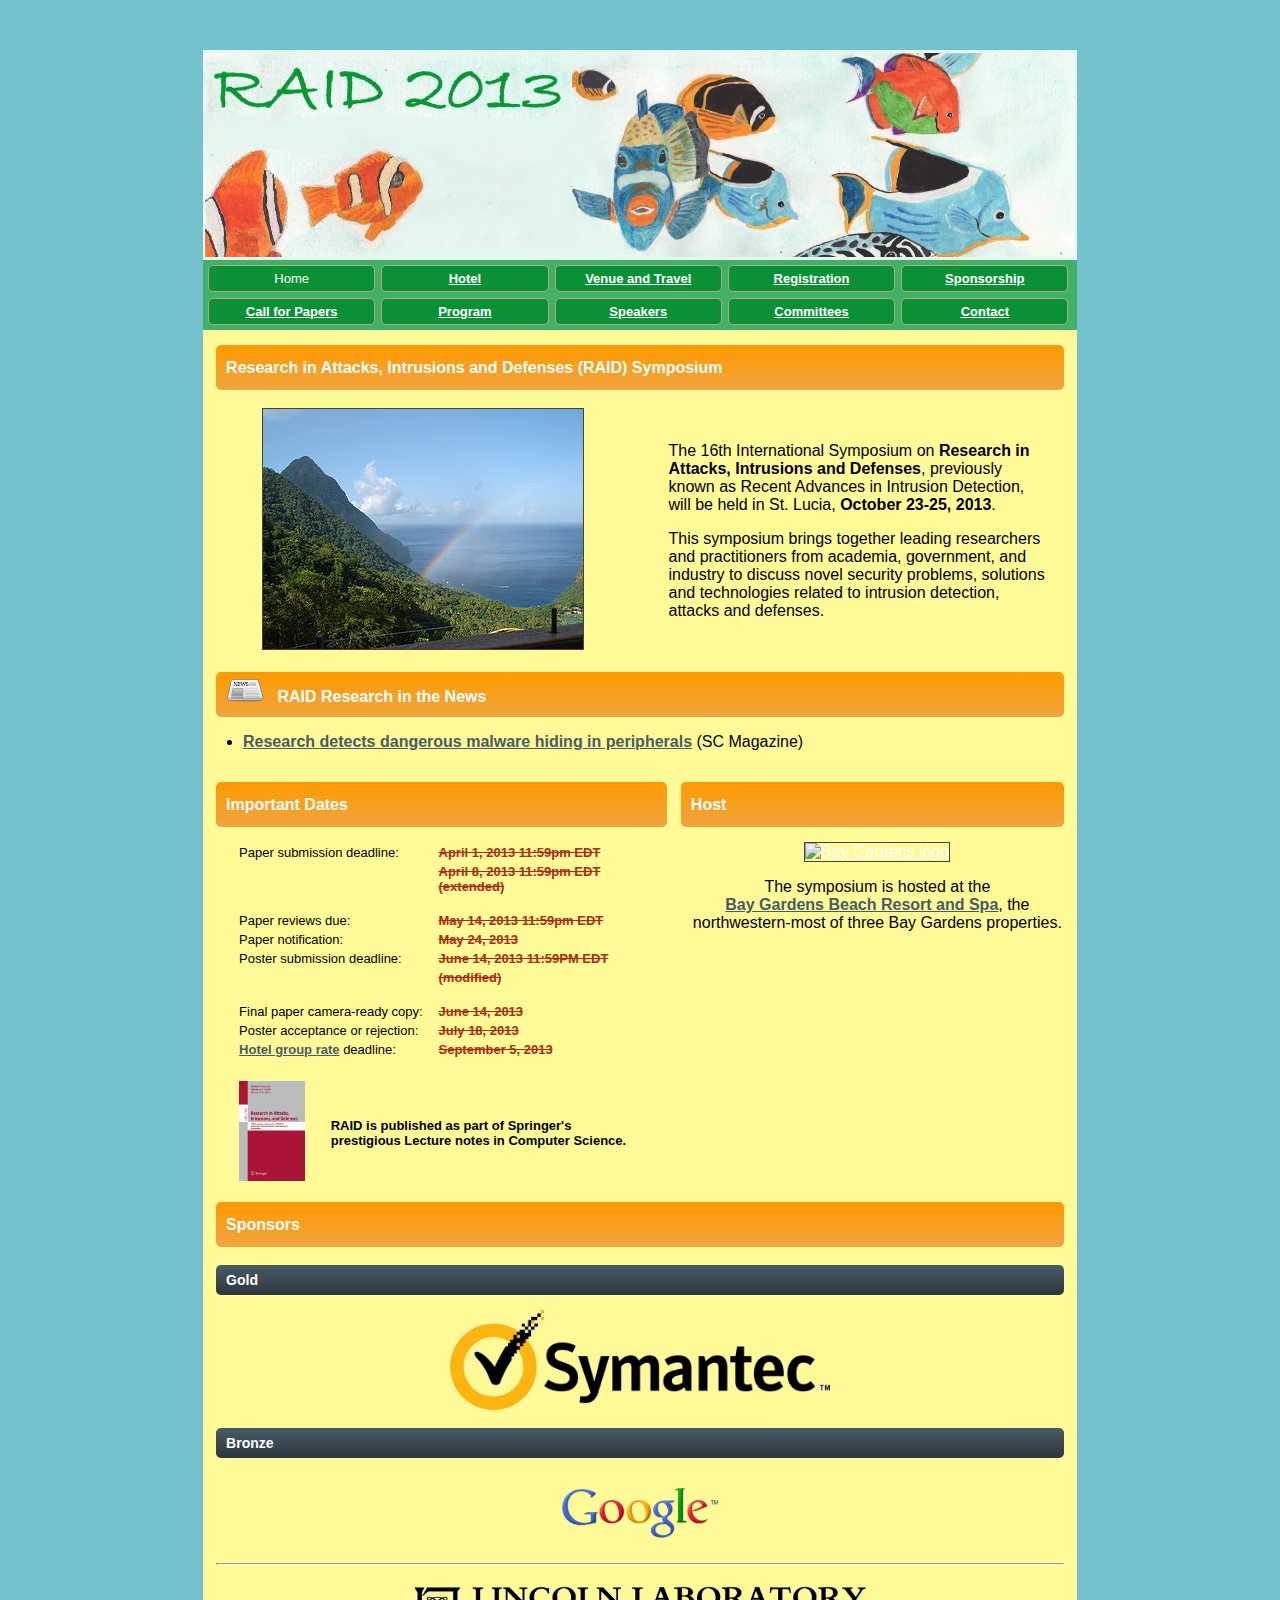
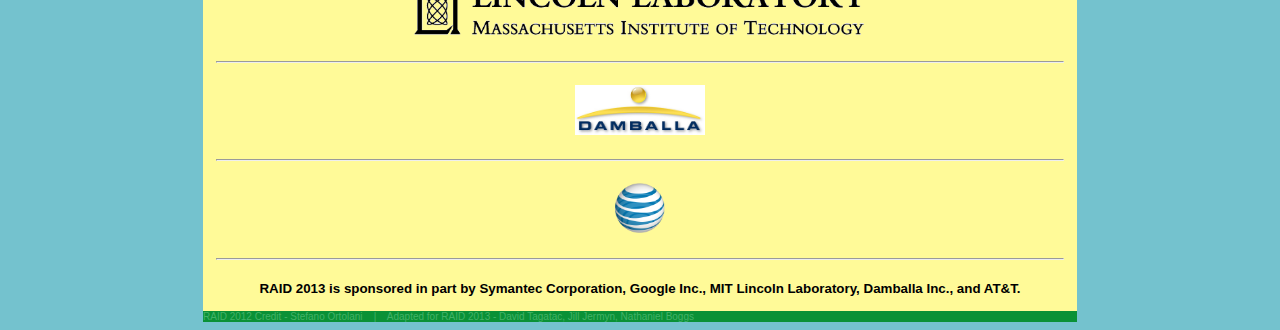
==== index.html @ 42f7b41c "add "In the News" section" ====
<!DOCTYPE html PUBLIC "-//W3C//DTD XHTML 1.1//EN" "http://www.w3.org/TR/xhtml11/DTD/xhtml11.dtd">

<html xmlns="http://www.w3.org/1999/xhtml" xml:lang="en" lang="en">
    <head>
		<meta http-equiv="Content-Type" content="text/html; charset=utf-8" />
		<meta http-equiv="Content-Language" content="en-us" />
		<meta name="keywords" content="raid 2013,16th symposium on recent advances in intrusion detection,St. Lucia,advanced development models,alerts,authentication,authorizations,communications,computer security,crackers,cyber security,cybersecurity,firewall,hids,honeypots,ids,information security,integrity,internet,intrusion detection,intrusion tolerance,ip,iso 27002,malware,network,nids,non-repudiation,packets,passwords,phishing,pids,policies,privacy,privileges,protect,protected,protection,research,risk,rootkit,secret,secure,security research,security,server,solutions,spyware,trojan horses,virus,vulnerability analysis and management,worms" />
		<link rel="icon" type="image/png" href="static/images/favicon.png" />
		<style type="text/css" media="all">@import "static/style.css";</style>
		<title>Home | RAID 2013</title>
		<script type="text/javascript">
			var _gaq = _gaq || [];
			_gaq.push(['_setAccount', 'UA-39350631-1']);
			_gaq.push(['_trackPageview']);
			(function() {
			 var ga = document.createElement('script'); ga.type = 'text/javascript'; ga.async = true;
			 ga.src = ('https:' == document.location.protocol ? 'https://ssl' : 'http://www') + '.google-analytics.com/ga.js';
			 var s = document.getElementsByTagName('script')[0]; s.parentNode.insertBefore(ga, s);
			 })();
		</script>
	</head>

	<body>
		<div class="main">
			<div style="width: 874px; height: 210px;">
				<img src="static/images/banner_top.jpg" alt="RAID 2013" />
			</div>

			<div style="background: #40b166; padding: 2px;">
				<div class="cell"><span class="test">Home</span></div>
				<div class="cell"><a href="hotel.html">Hotel</a></div>
				<div class="cell"><a href="venue.html">Venue and Travel</a></div>
				<div class="cell"><a href="reg.html">Registration</a></div>
				<div class="cell"><a href="sponsor.html">Sponsorship</a></div>
				<br />
				<div class="cell"><a href="cfp.html">Call for Papers</a></div>
				<div class="cell"><a href="program.html">Program</a></div>
				<div class="cell"><a href="speakers.html">Speakers</a></div>
				<div class="cell"><a href="committees.html">Committees</a></div>
				<div class="cell"><a href="contact.html">Contact</a></div>
				<div style="clear:both;"></div>
			</div>

			<!-- FIRST LONG BAR -->
			<div class="container">
				<div class="longbar">
					Research in Attacks, Intrusions and Defenses (RAID) Symposium
				</div>
			</div>

			<!-- FIRST CONTENT -->
			<div>
				<table style="padding-left: 20px; padding-right: 20px; width: 100%">
					<tbody>
						<tr>
							<td style="width: 48%" align="center">
								<img src="static/images/320px-GrosPiton.JPG" style="border: 1px solid #474539" alt="Gros Piton, St. Lucia"/>
							</td>
							<td style="width: 4%">
							</td>
							<td style="width: 48%; padding: 10px;">
								<p>
									The 16th International Symposium on <strong>Research in Attacks, Intrusions and Defenses</strong>, previously known as Recent Advances in Intrusion Detection, will be held in St. Lucia, <b>October 23-25, 2013</b>.
								</p>
								<p>
									This symposium brings together leading researchers and practitioners from academia, government, and industry to discuss novel security problems, solutions and technologies related to intrusion detection, attacks and defenses.
								</p>
							</td>
						</tr>
					</tbody>
				</table>
			</div>
			
			<!-- SECOND LONG BAR -->
			<div class="container">
				<div class="longbar">
					<!-- icon from http://en.opensuse.org/index.php?title=File:Icon-news.png -->
					<img src="static/images/Icon-news.png" style="height: 30px" alt="News Icon"/> &nbsp; RAID Research in the News
				</div>
			</div>

			<!-- SECOND CONTENT -->
			<div>
				<table style="padding-left: 20px; padding-right: 20px; width: 100%">
					<tbody>
						<tr>
							<ul>
								<li><a class="glink" href="http://www.scmagazine.com.au/News/358265,research-detects-dangerous-malware-hiding-in-peripherals.aspx">Research detects dangerous malware hiding in peripherals</a> (SC Magazine)</li>
							</ul>
						</tr>
					</tbody>
				</table>
			</div>

			<!-- SHORT BARS -->
			<div class="container">
				<div class="longbar" style="float: left; width: 52%;">
					Important Dates
				</div>
				<div class="longbar" style="float: right; width: 44%;">
					Host
				</div>
			</div>

			<div style="clear:both;"></div>

			<div class="container">
				<!-- IMPORTANT DATES (LEFT) -->
				<div style="float: left; width: 52%">
					<table style="width: 100%; font-size: 13px; padding-left: 20px; padding-right: 20px;">
						<tbody>
							<tr>
								<td style="width: 50%">Paper submission deadline:</td>
								<td style="text-align: left; color: #a92c10; text-decoration: line-through"><strong>April 1, 2013 11:59pm EDT</strong><br /></td>
							</tr>
							<tr>
								<td style="width: 50%">&nbsp;</td>
								<td style="text-align: left; color: #a92c10; text-decoration: line-through"><strong>April 8, 2013 11:59pm EDT (extended)</strong><br /><br /></td>
							</tr>
							<tr>
								<td style="width: 50%">Paper reviews due:</td>
								<td style="text-align: left; color: #a92c10; text-decoration: line-through"><strong>May 14, 2013 11:59pm EDT</strong><br /></td>
							</tr>
							<tr>
								<td style="width: 50%">Paper notification:</td>
								<td style="text-align: left; color: #a92c10; text-decoration: line-through"><strong>May 24, 2013</strong><br /></td>
							</tr>
							<tr>
								<td style="width: 50%">Poster submission deadline:</td>
								<td style="text-align: left; color: #a92c10; text-decoration: line-through"><strong>June 14, 2013 11:59PM EDT</strong><br /></td>
							</tr>
							<tr>
								<td style="width: 50%">&nbsp;</td>
								<td style="text-align: left; color: #a92c10; text-decoration: line-through"><strong>(modified)</strong><br /><br /></td>
							</tr>
							<tr>
								<td style="width: 50%">Final paper camera-ready copy:</td>
								<td style="text-align: left; color: #a92c10; text-decoration: line-through"><strong>June 14, 2013</strong><br /></td>
							</tr>
							<tr>
								<td style="width: 50%">Poster acceptance or rejection:</td>
								<td style="text-align: left; color: #a92c10; text-decoration: line-through"><strong>July  18, 2013</strong><br /></td>
							</tr>
							<tr>
								<td style="width: 50%"><a class="glink" href="hotel.html">Hotel group rate</a> deadline:</td>
								<td style="text-align: left; color: #a92c10; text-decoration: line-through"><strong>September 5, 2013</strong><br /></td>
							</tr>
						</tbody>
					</table>
					<br />
					<table style="width: 100%; font-size: 13px; padding-left: 20px; padding-right: 20px;">
						<tr>
							<td>
								<a href="http://www.springer.com/computer/security+and+cryptology/book/978-3-642-33337-8">
									<img src="static/images/spinger_proceedings_cover.png" style="height: 100px" id="springer" alt="Springer" />
								</a>
							</td>
							<td style="width: 5%">
							</td>
							<td>
								<strong>RAID is published as part of Springer's prestigious Lecture notes in Computer Science.</strong>
							</td>
						</tr>
					</table>
				</div>

				<!-- HOST (RIGHT) -->
				<div style="float: right; width: 44%; text-align: center; ">
					<a href="http://baygardensresorts.com/bay-gardens-beach-resort-spa/property-overview.html"><img src="http://baygardensresorts.com/images/baygardens-logo.jpg" style= "border: 1px solid #474539" height="180" alt="Bay Gardens logo"/></a>
					<br />
					<p>
						The symposium is hosted at the <br />
						<a class="glink" href="http://baygardensresorts.com/bay-gardens-beach-resort-spa/property-overview.html">Bay Gardens Beach Resort and Spa</a>, the northwestern-most of three Bay Gardens properties.
					</p>

					<!-- TODO: check if we will be using Guidebook for RAID 2013 -->
					<!--
					<iframe src="http://gears.guidebook.com/static/assets/badge.html?guide_name=RAID2012&amp;gid=4090&amp;shortname=vihobnxr" frameborder="0" width="350" height="150" style="width:350px;height:150px;overflow:hidden;" scrolling="no"></iframe>
					-->
				</div>
			</div>

			<div style="clear:both;"></div>

			<!-- SPONSORS -->
			<div class="container">
				<div class="longbar">
					Sponsors
				</div>
				<br />
				<div class="longbar thinaddition">
					Gold
				</div>
				<div class="sponsors">
					<p>
						<a href="http://www.symantec.com/"><img height="100px" src="static/images/SYM_Horiz_RGB-72dpi.png" alt="Symantec Logo"/></a>
					</p>
				</div>
				<div class="longbar thinaddition">
					Bronze
				</div>
				<div class="sponsors">
					<br />
					<a href="http://www.google.com/"><img height="50px" src="static/images/Google_Logo_292X94.png" alt="Google Logo"/></a>
					<br />
					<br />
					<hr />
					<br />
					<a href="http://www.ll.mit.edu/"><img height="50px" src="static/images/logo-Lincoln_Laboratory.png" alt="MIT Lincoln Laboratory logo"/></a>
					<br />
					<br />
					<hr />
					<br />
					<a href="https://www.damballa.com/"><img height="50px" src="static/images/Damballa.jpg" alt="Damballa logo"/></a>
					<br />
					<br />
					<hr />
					<br />
					<a href="http://src.att.com/"><img height="50px" src="static/images/att_globe_rgb_grd_pos.png" alt="AT&amp;T logo"/></a>
					<br />
					<br />
					<hr />
					<br />
					<strong>RAID 2013 is sponsored in part by Symantec Corporation, Google Inc., MIT Lincoln Laboratory, Damballa Inc., and AT&amp;T.</strong>
					<br />
				</div>
			</div>

			<div style="background: #0a9136; font-size: 10px; color: #40b166;">
				RAID 2012 Credit - Stefano Ortolani &nbsp;&nbsp;&nbsp;|&nbsp;&nbsp;&nbsp; Adapted for RAID 2013 - David Tagatac, Jill Jermyn, Nathaniel Boggs
			</div>
		</div>
	</body>
</html>
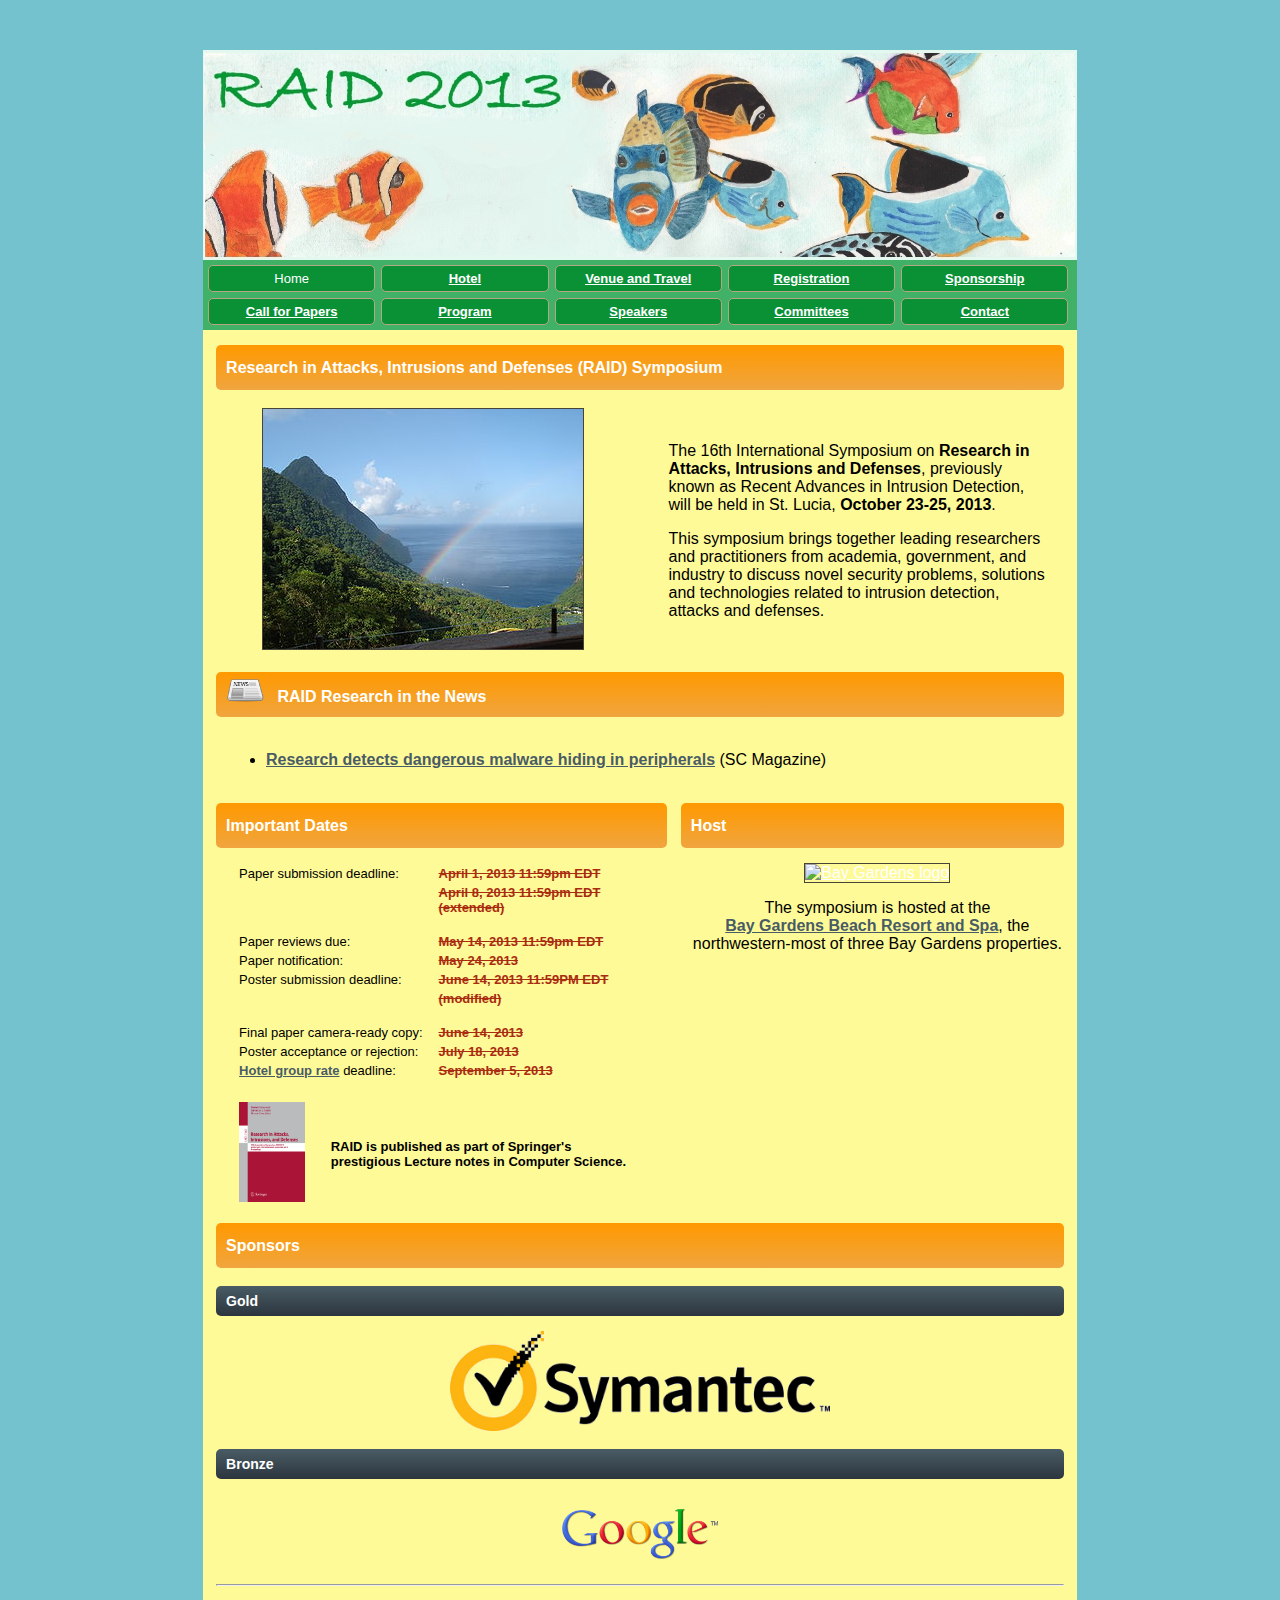
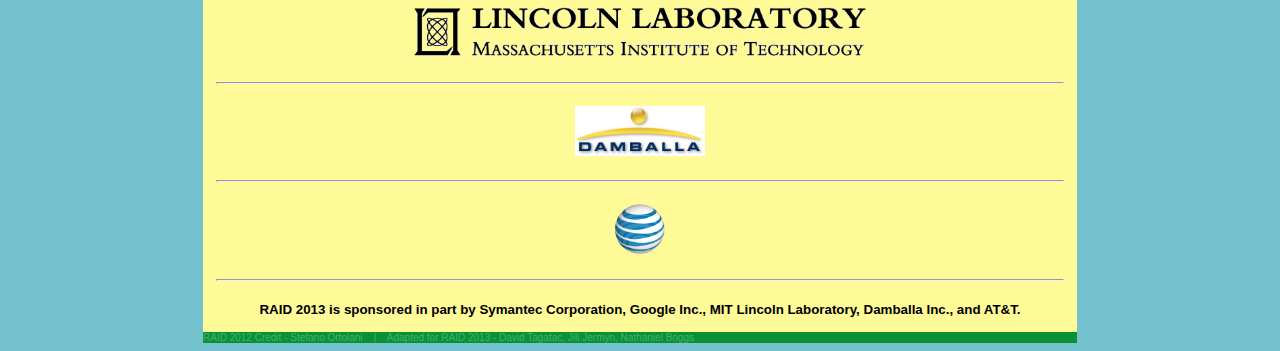
==== commit b35a54c8: "XHTML1.1 compliance" ====
--- a/index.html
+++ b/index.html
@@ -84,9 +84,9 @@
 				<table style="padding-left: 20px; padding-right: 20px; width: 100%">
 					<tbody>
 						<tr>
-							<ul>
-								<li><a class="glink" href="http://www.scmagazine.com.au/News/358265,research-detects-dangerous-malware-hiding-in-peripherals.aspx">Research detects dangerous malware hiding in peripherals</a> (SC Magazine)</li>
-							</ul>
+							<td>
+								<ul><li><a class="glink" href="http://www.scmagazine.com.au/News/358265,research-detects-dangerous-malware-hiding-in-peripherals.aspx">Research detects dangerous malware hiding in peripherals</a> (SC Magazine)</li></ul>
+							</td>
 						</tr>
 					</tbody>
 				</table>
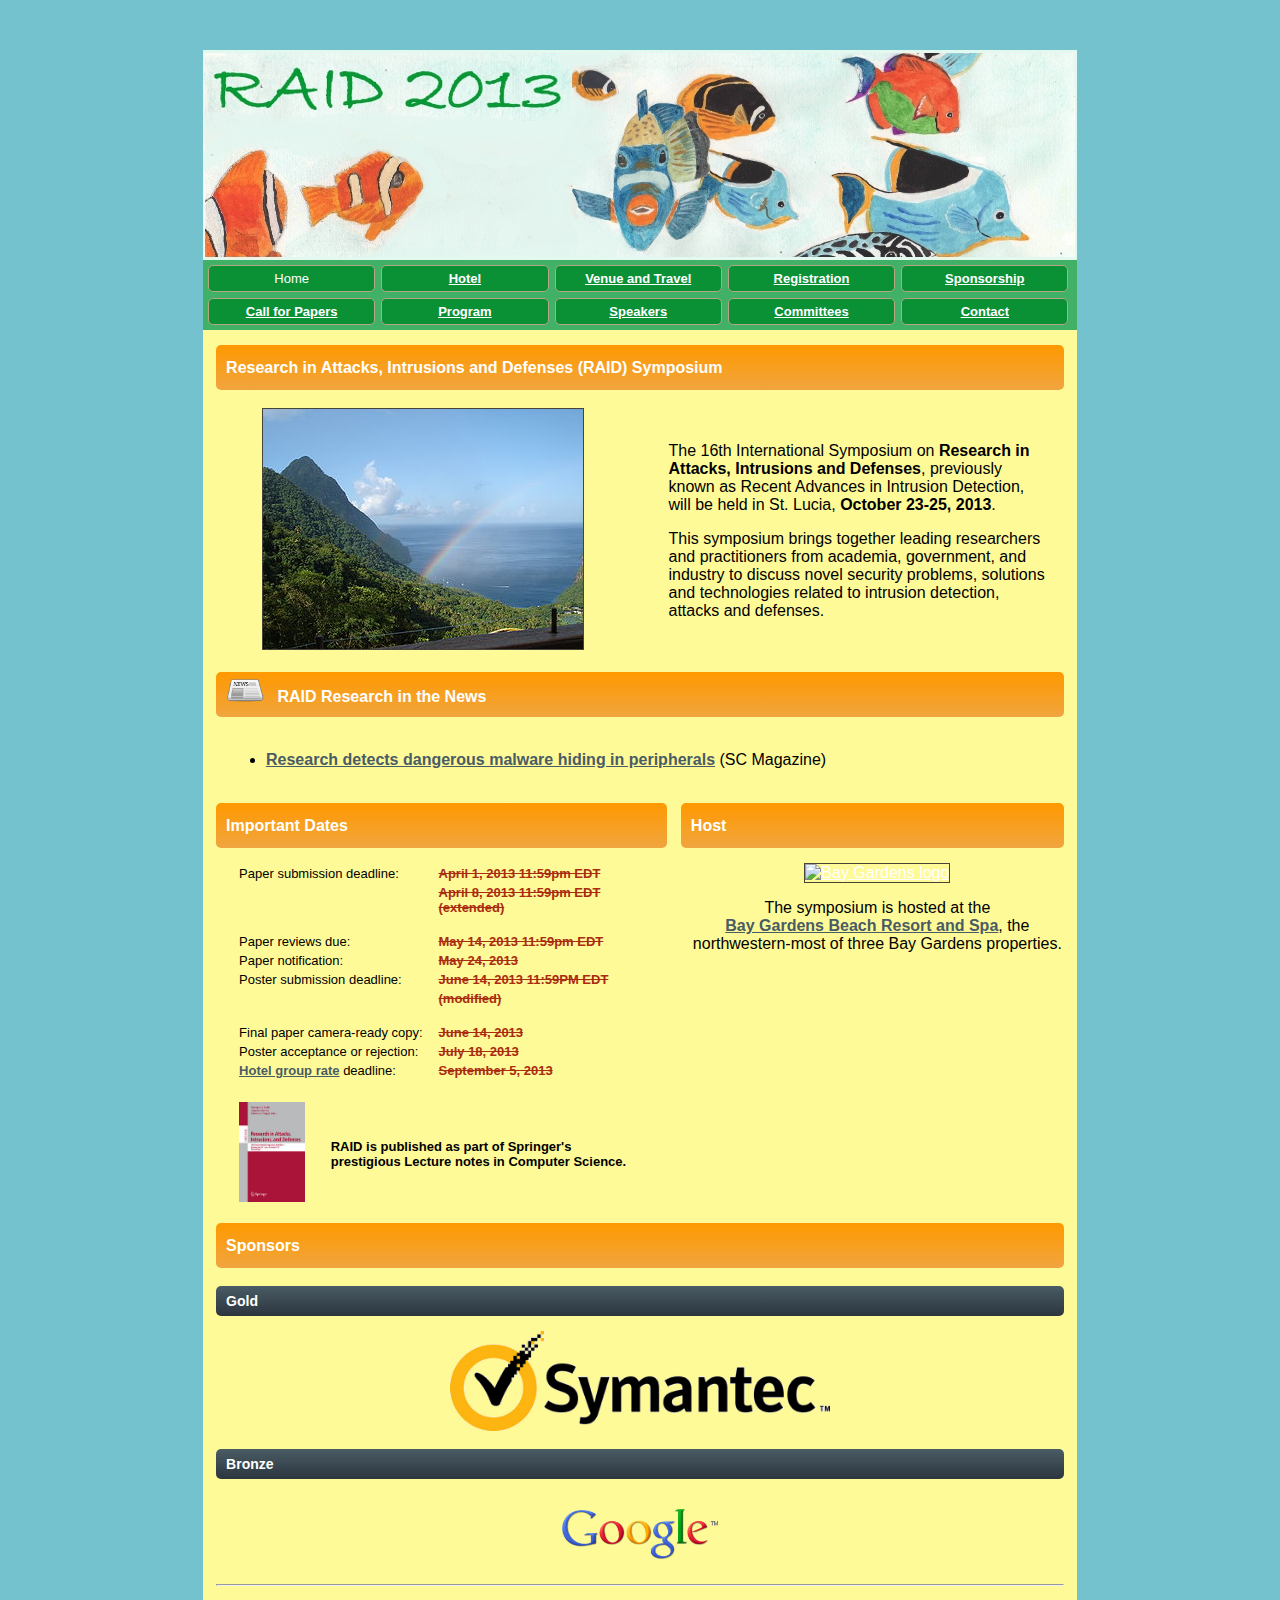
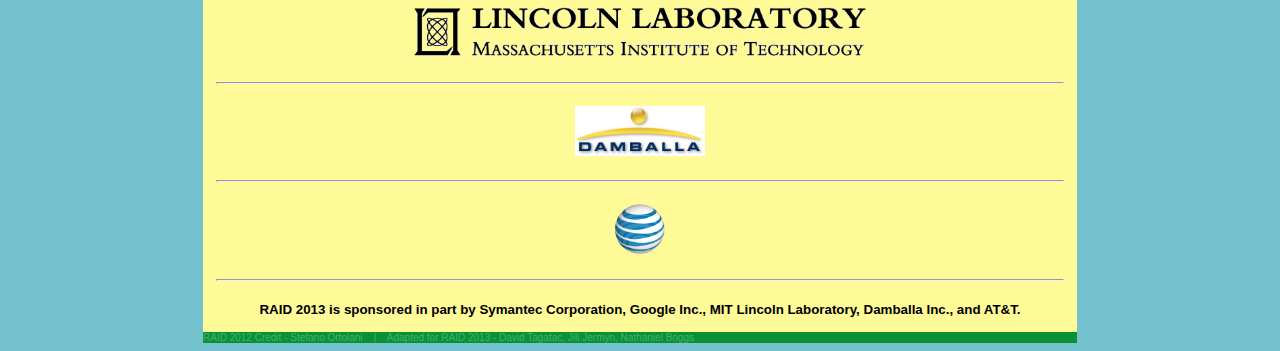
==== commit a737c127: "* correct link to Springer Proceedings * note the best paper" ====
--- a/index.html
+++ b/index.html
@@ -151,8 +151,8 @@
 					<table style="width: 100%; font-size: 13px; padding-left: 20px; padding-right: 20px;">
 						<tr>
 							<td>
-								<a href="http://www.springer.com/computer/security+and+cryptology/book/978-3-642-33337-8">
-									<img src="static/images/spinger_proceedings_cover.png" style="height: 100px" id="springer" alt="Springer" />
+								<a href="http://link.springer.com/book/10.1007%2F978-3-642-41284-4">
+									<img src="static/images/springer_proceedings_cover.jpg" style="height: 100px" id="springer" alt="Springer" />
 								</a>
 							</td>
 							<td style="width: 5%">
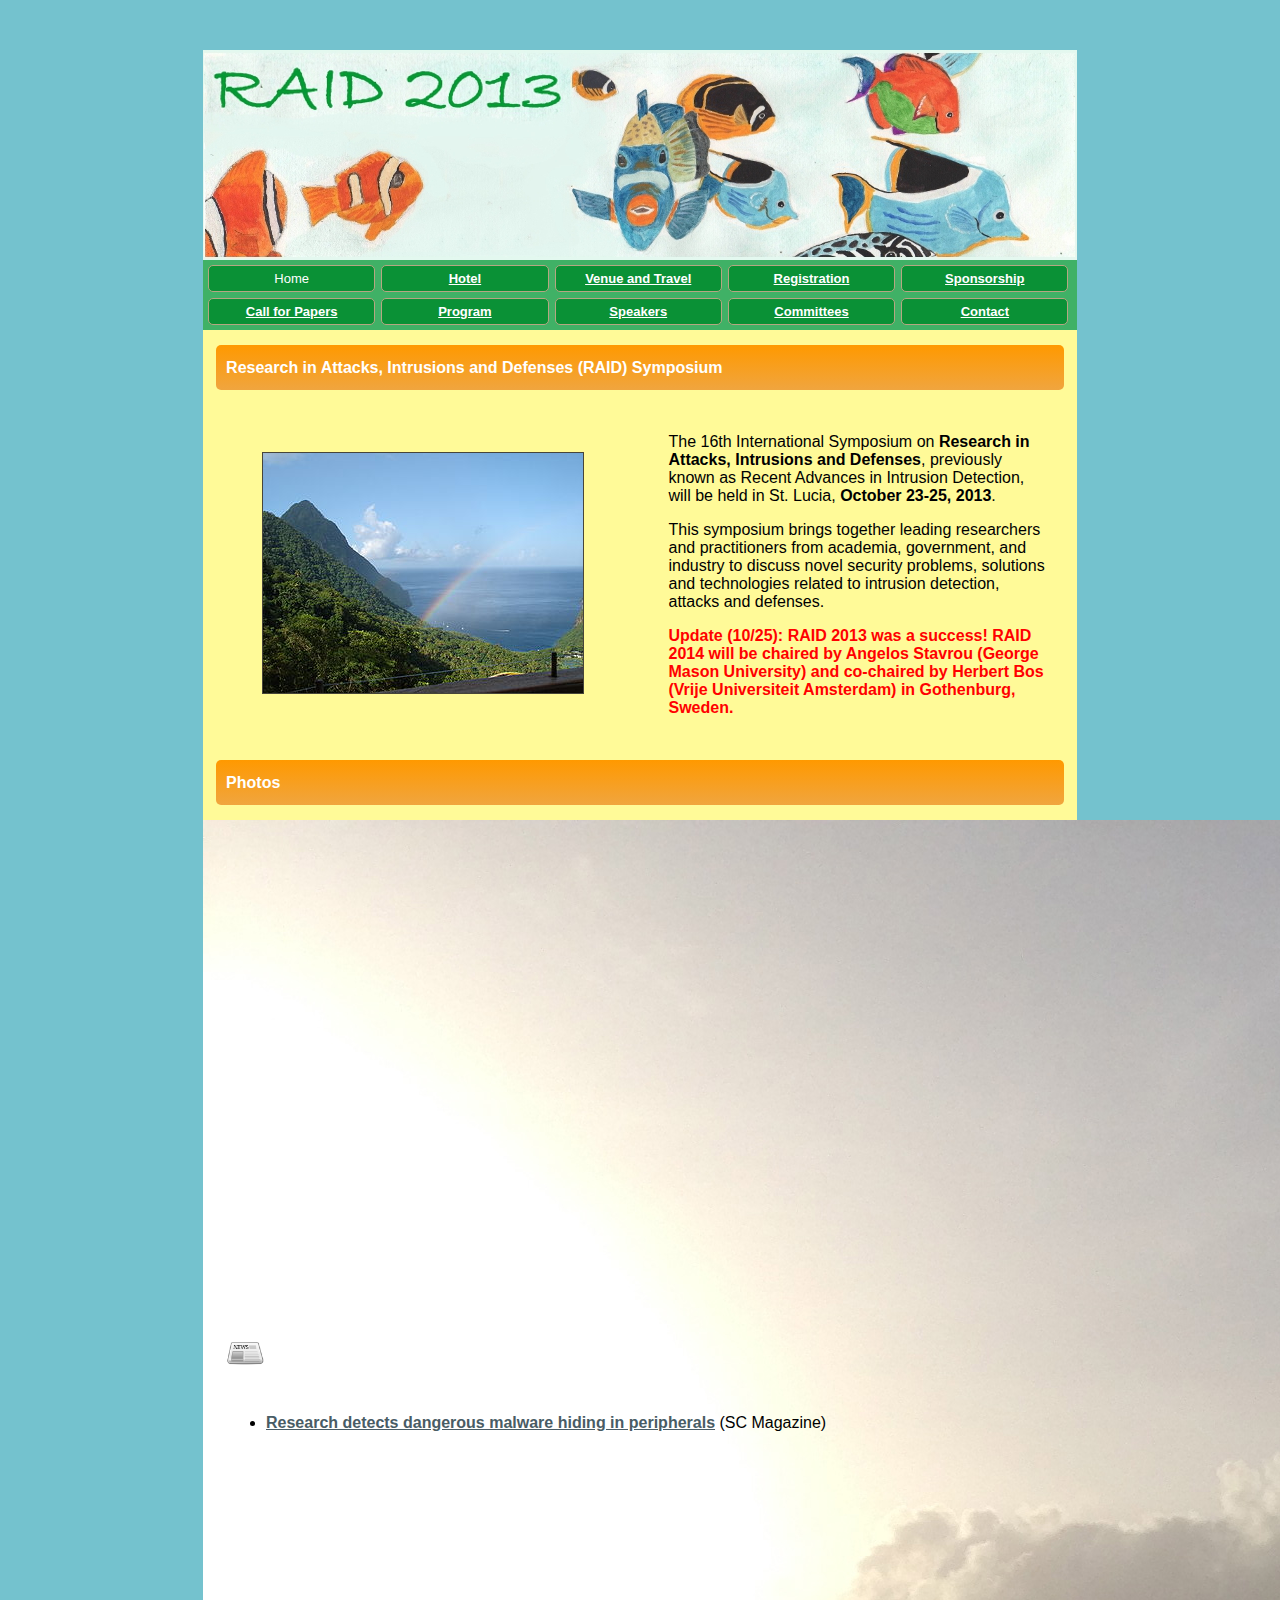
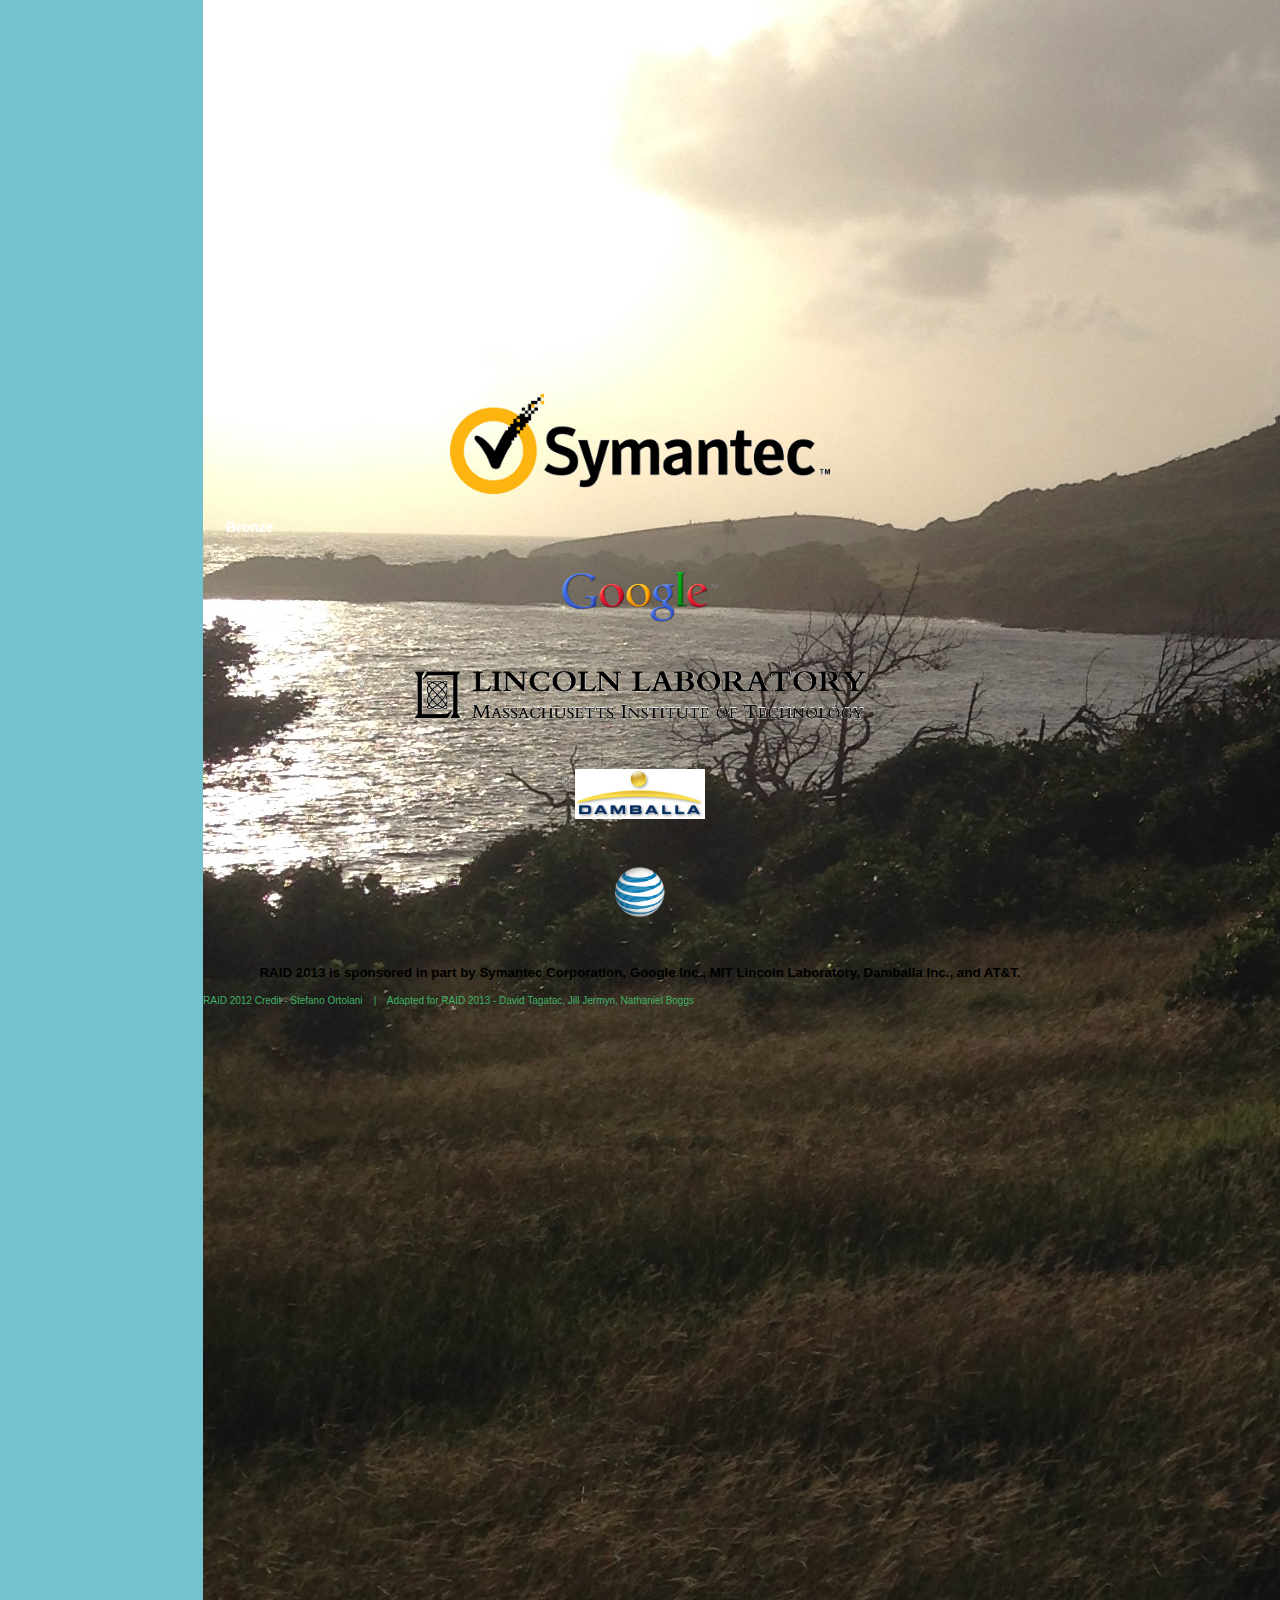
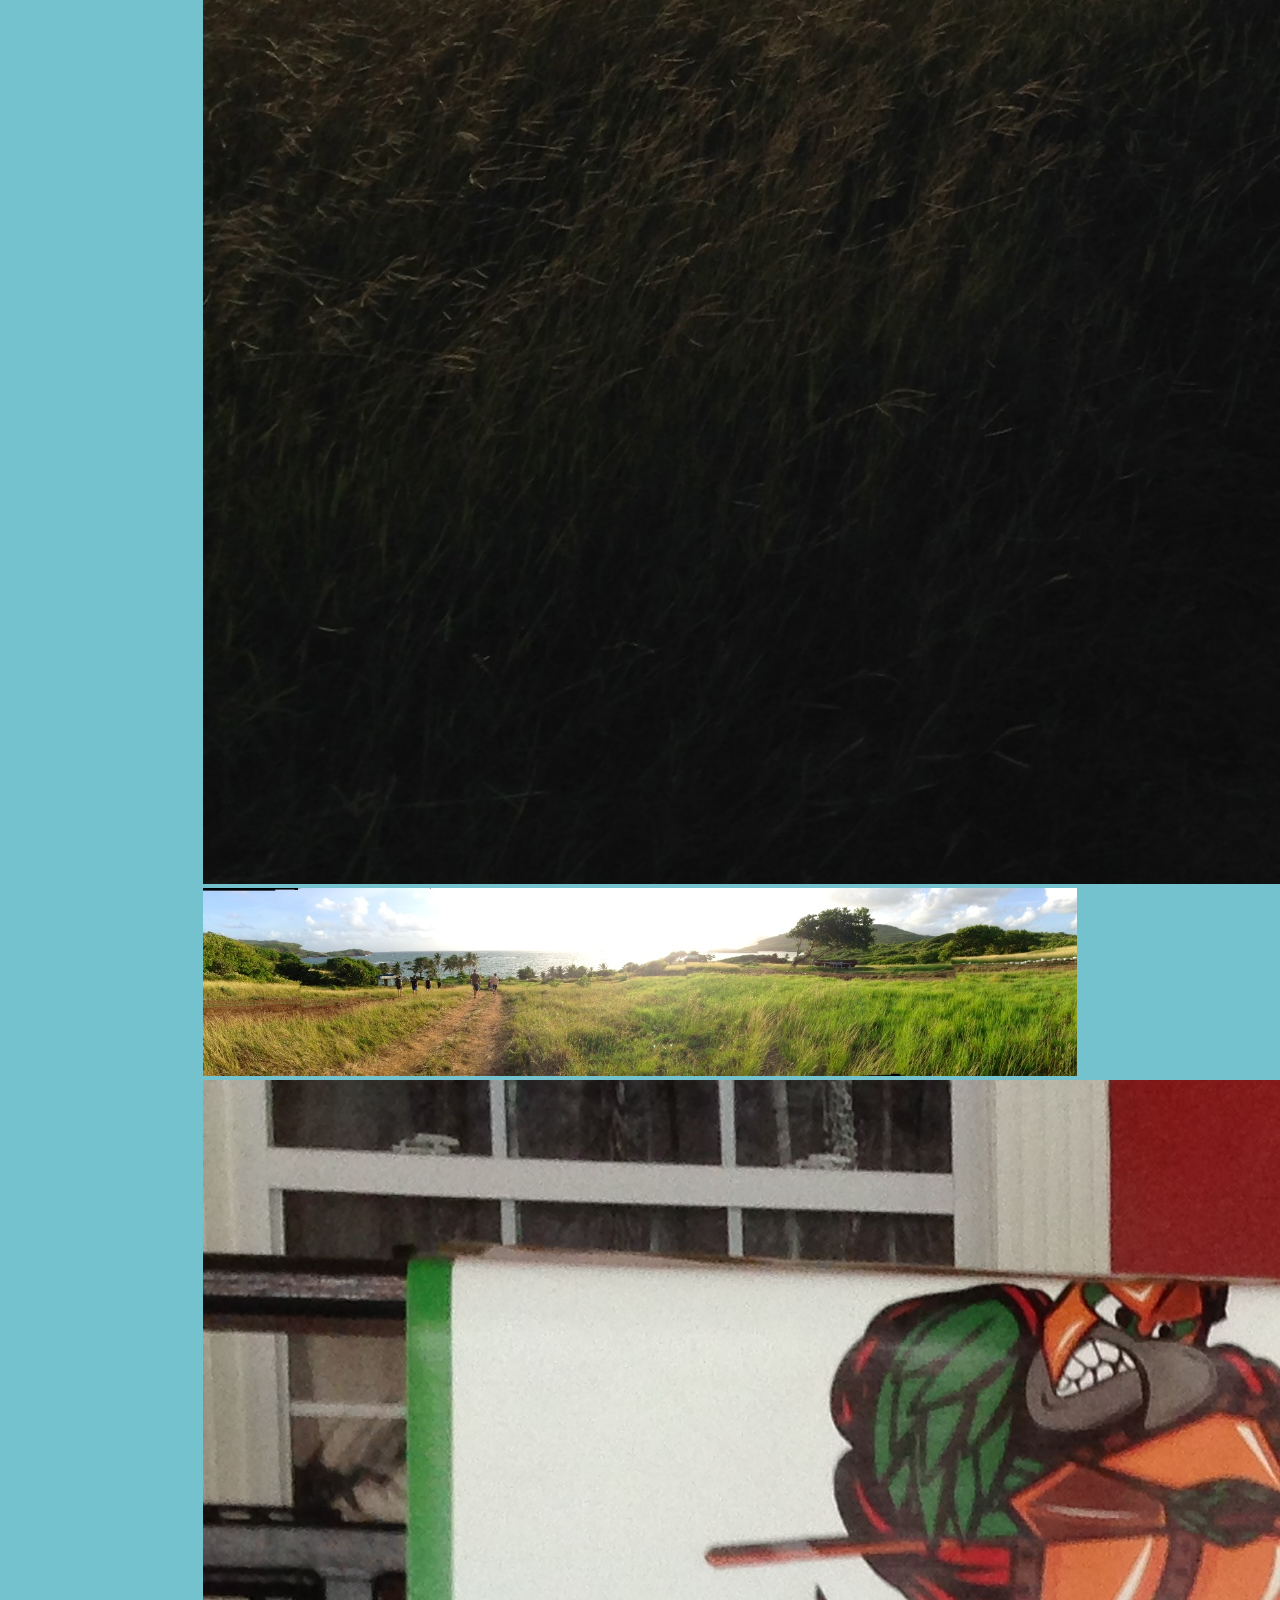
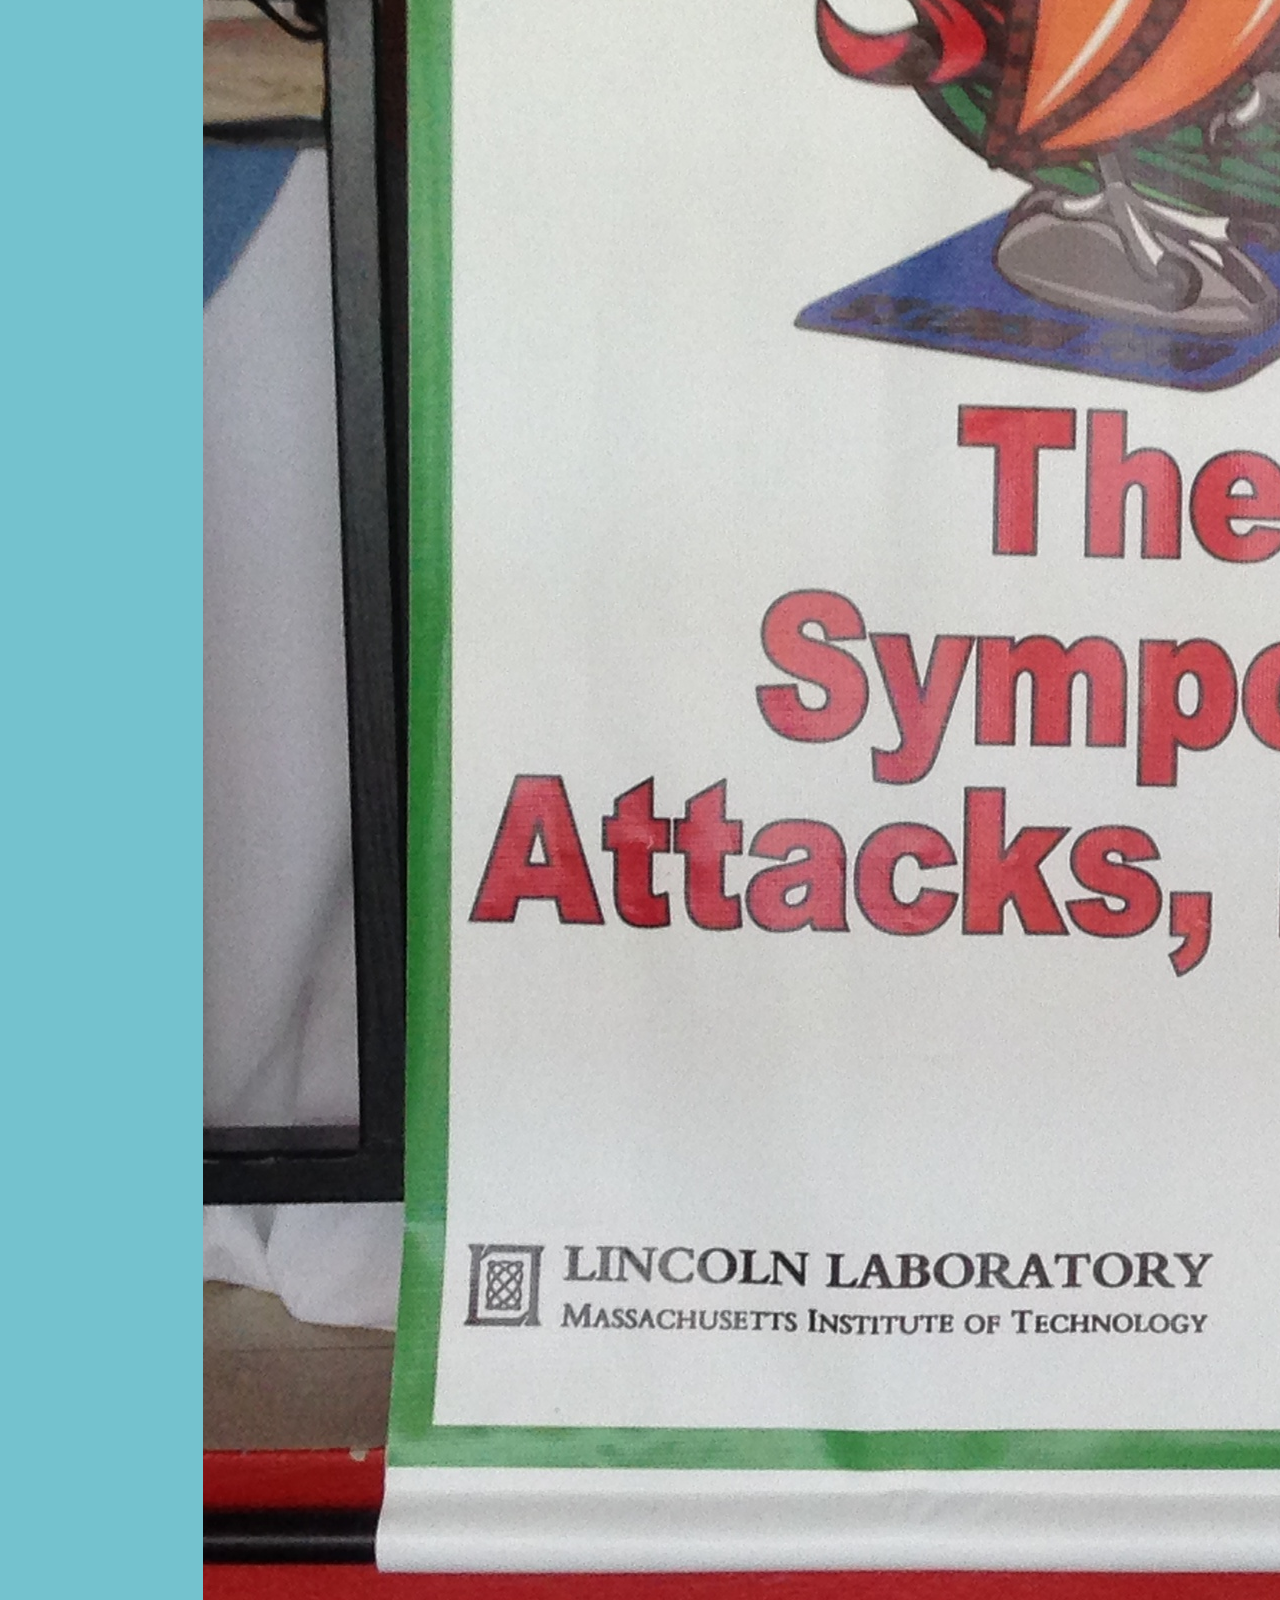
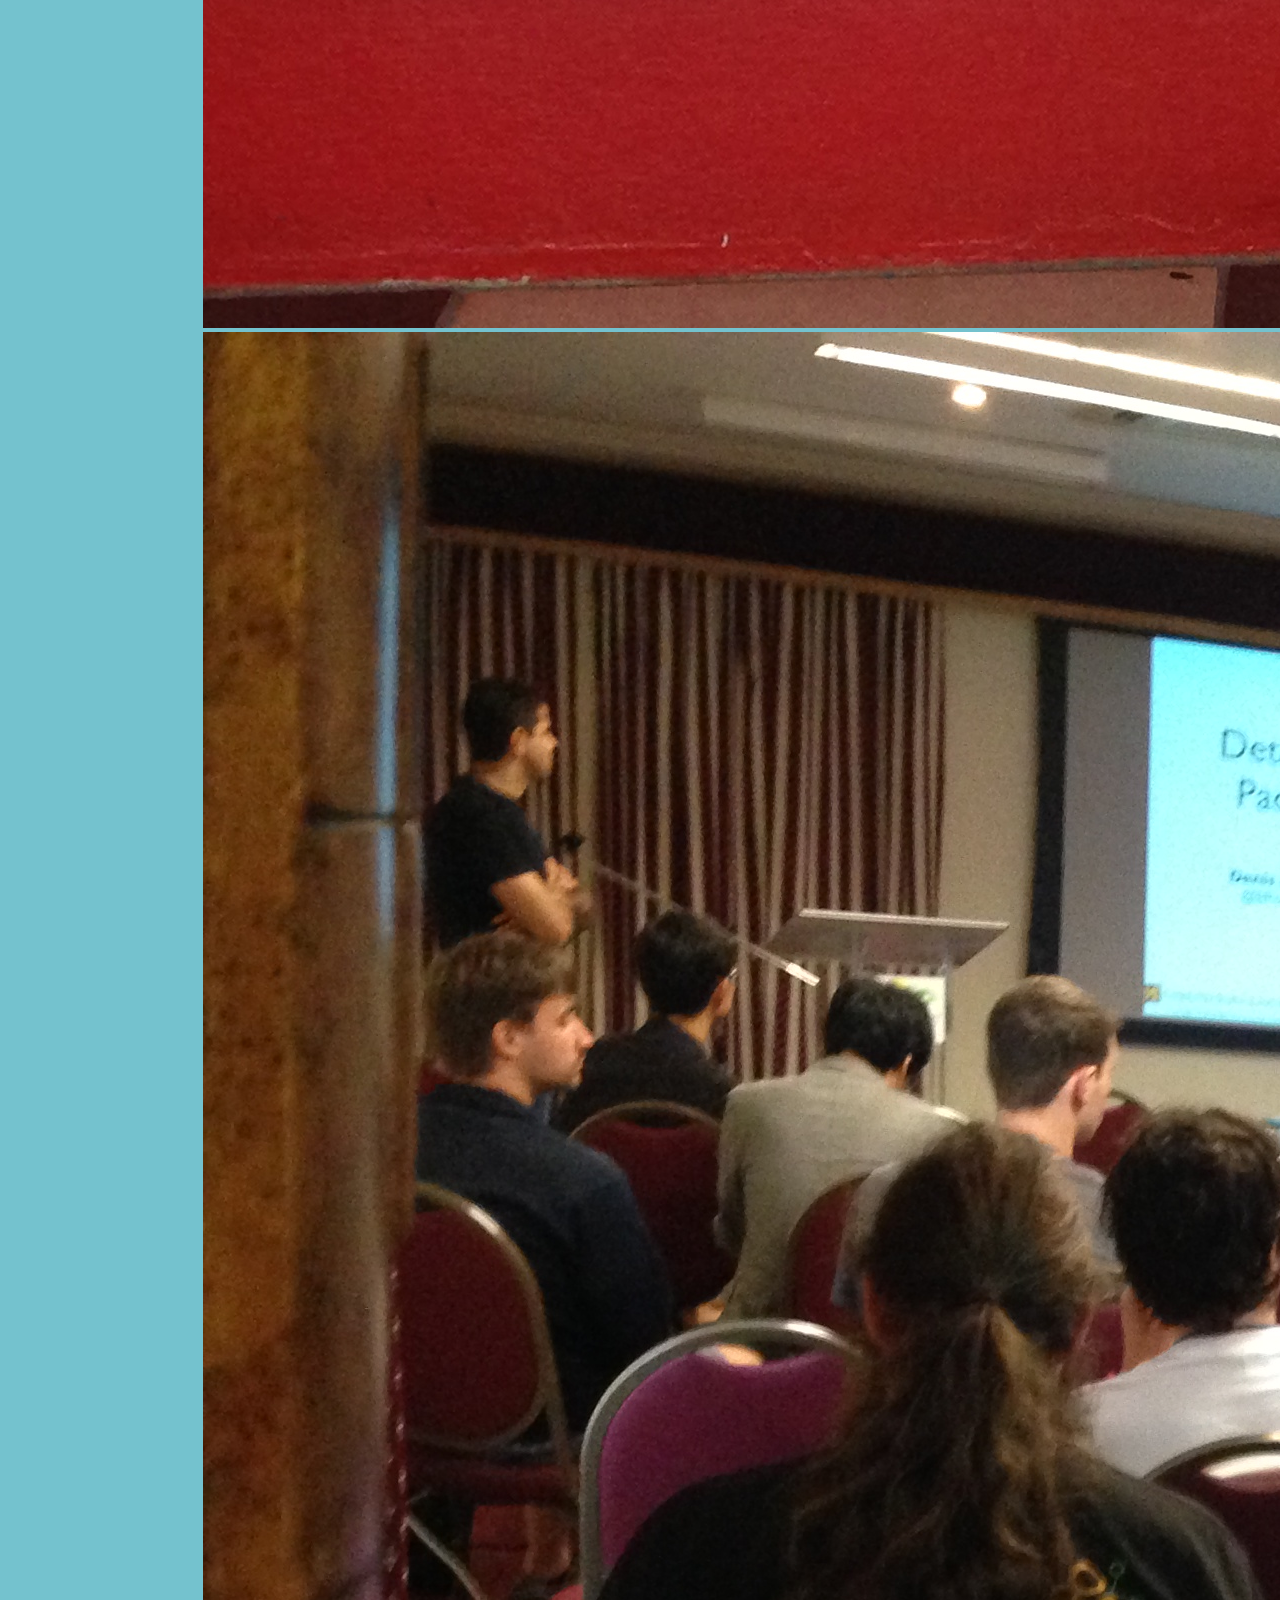
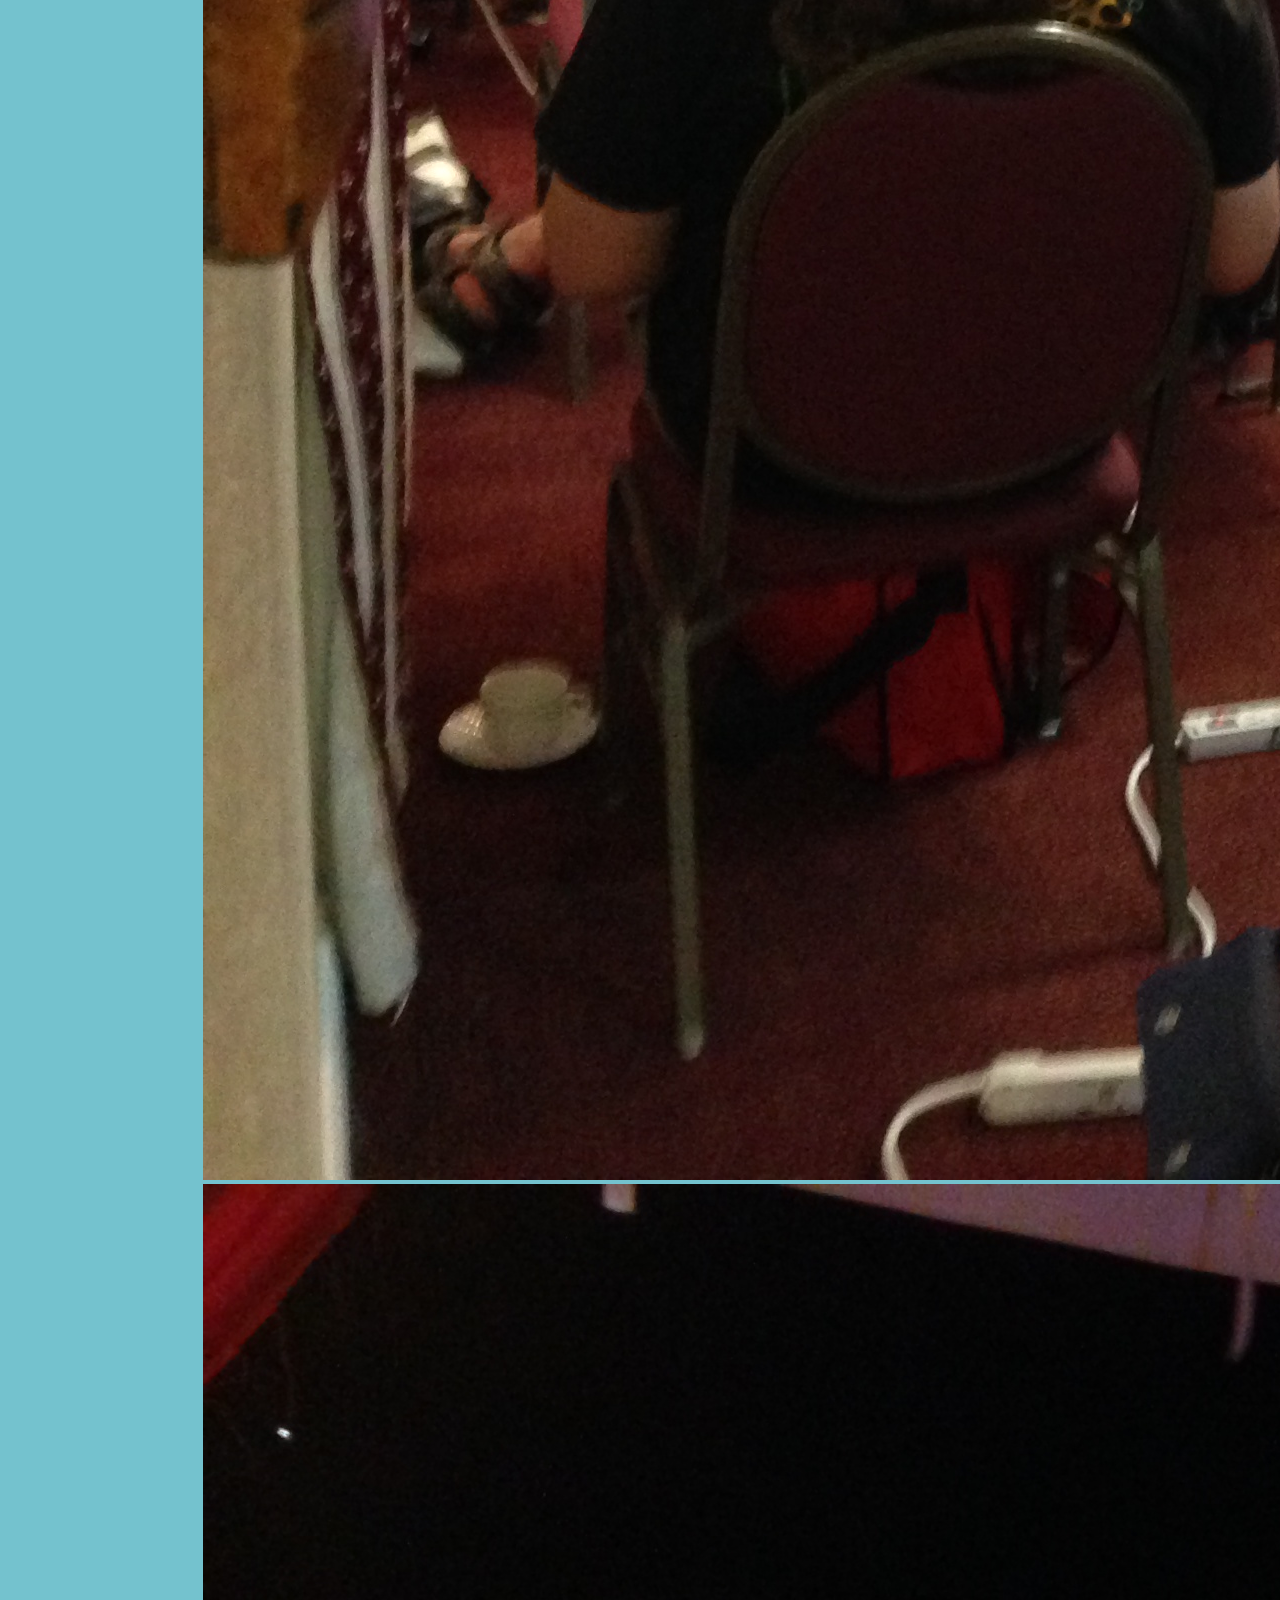
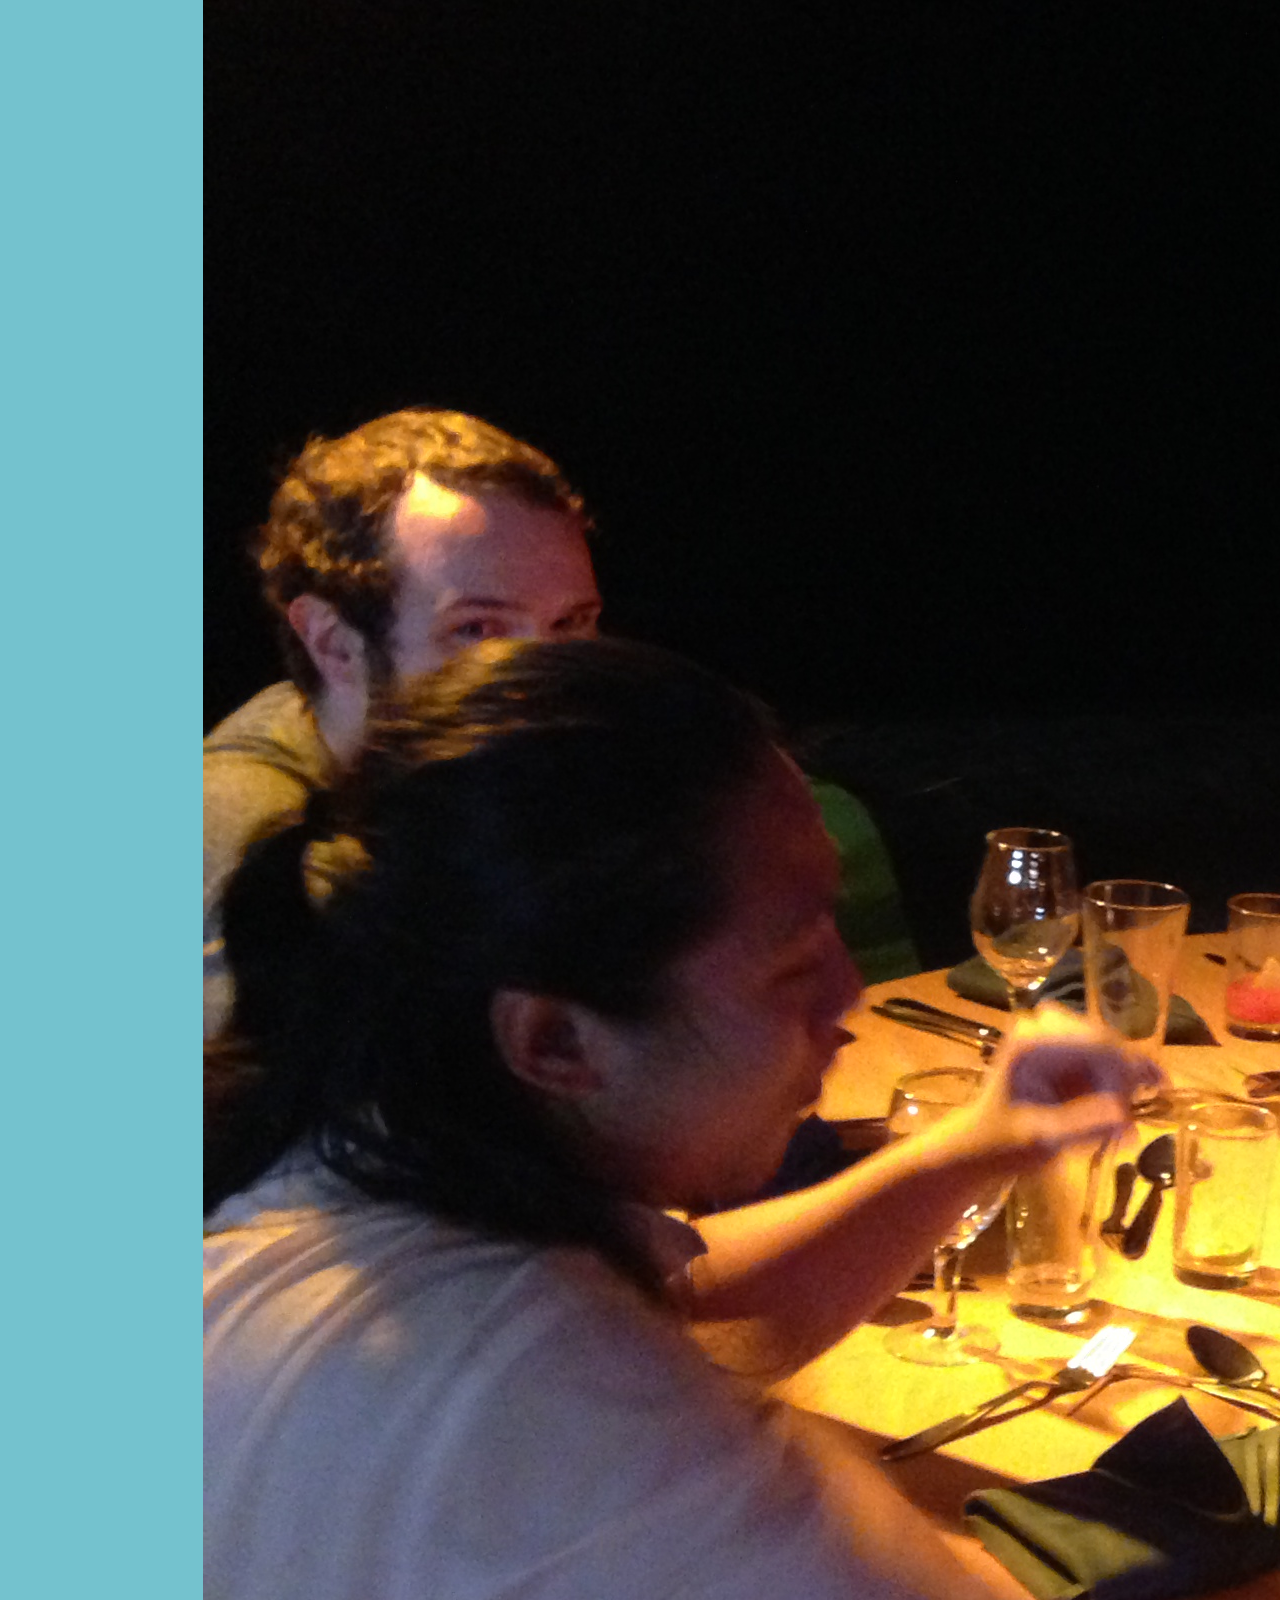
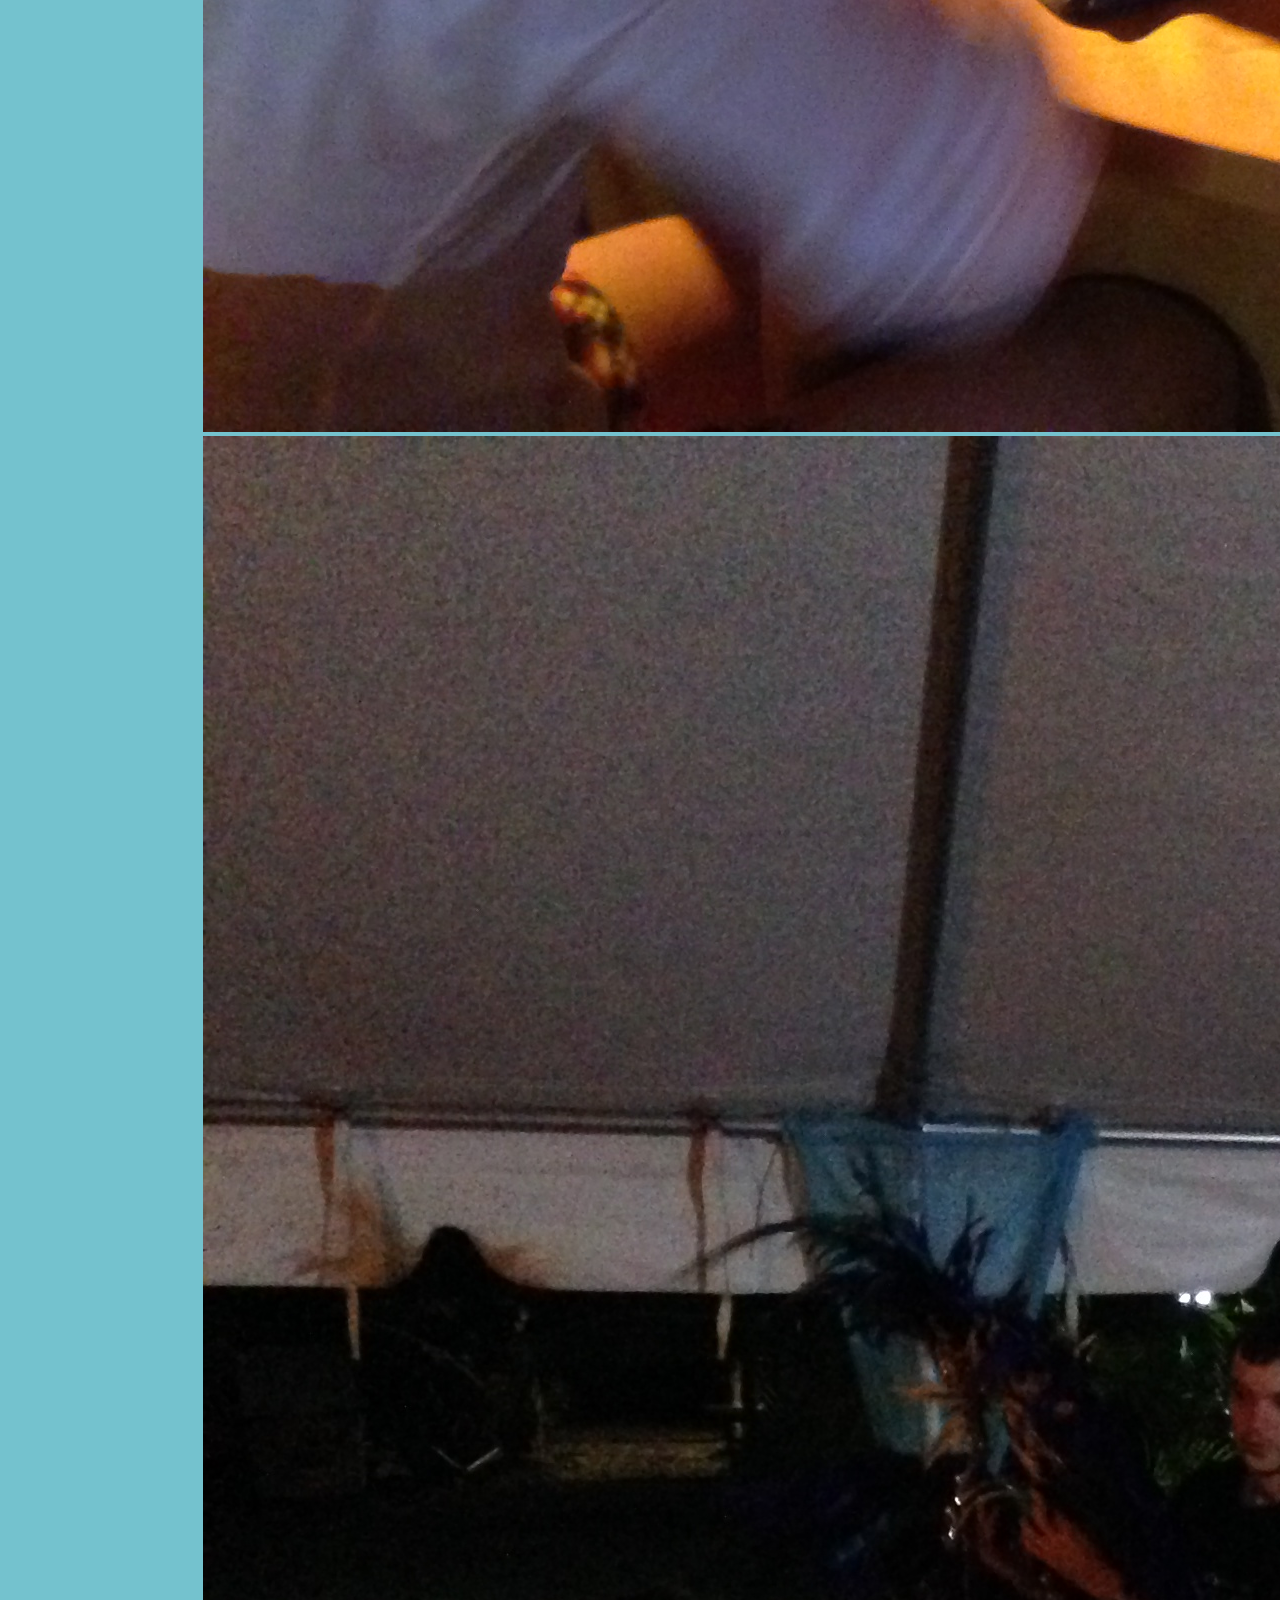
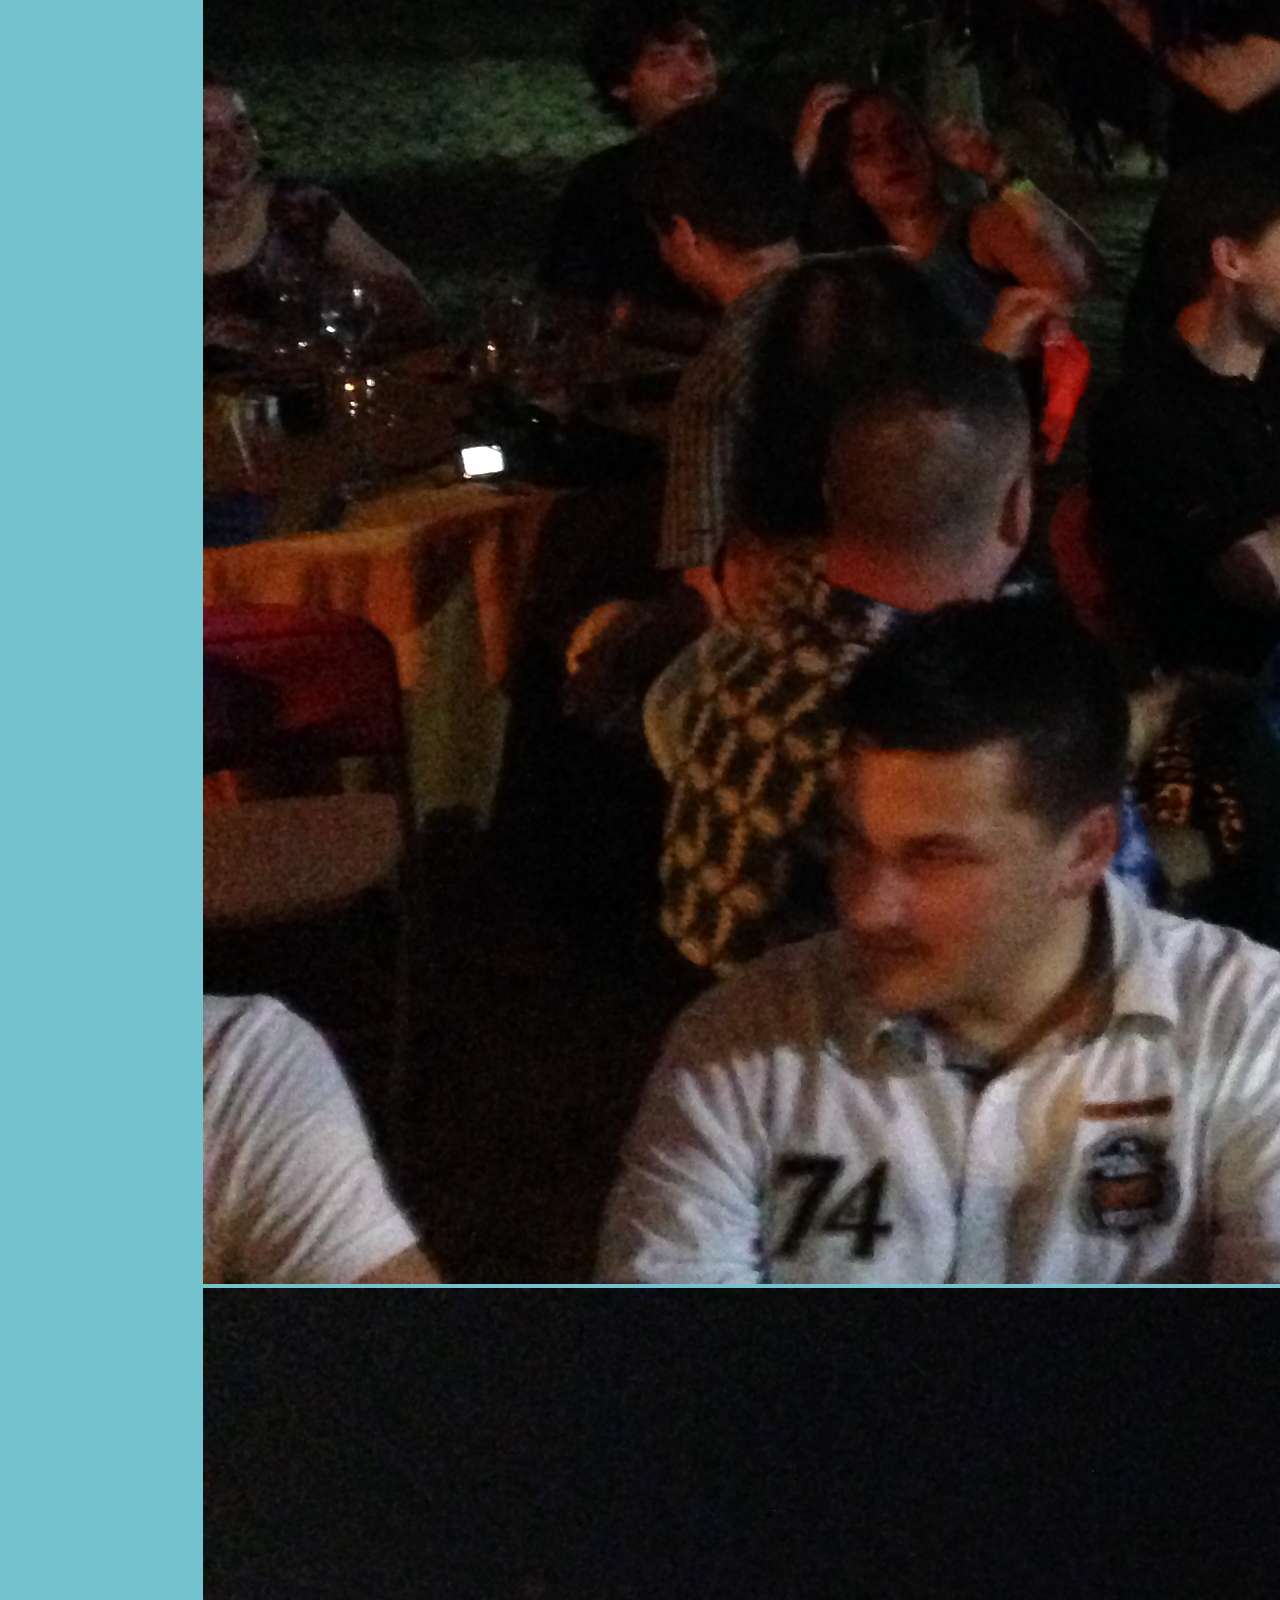
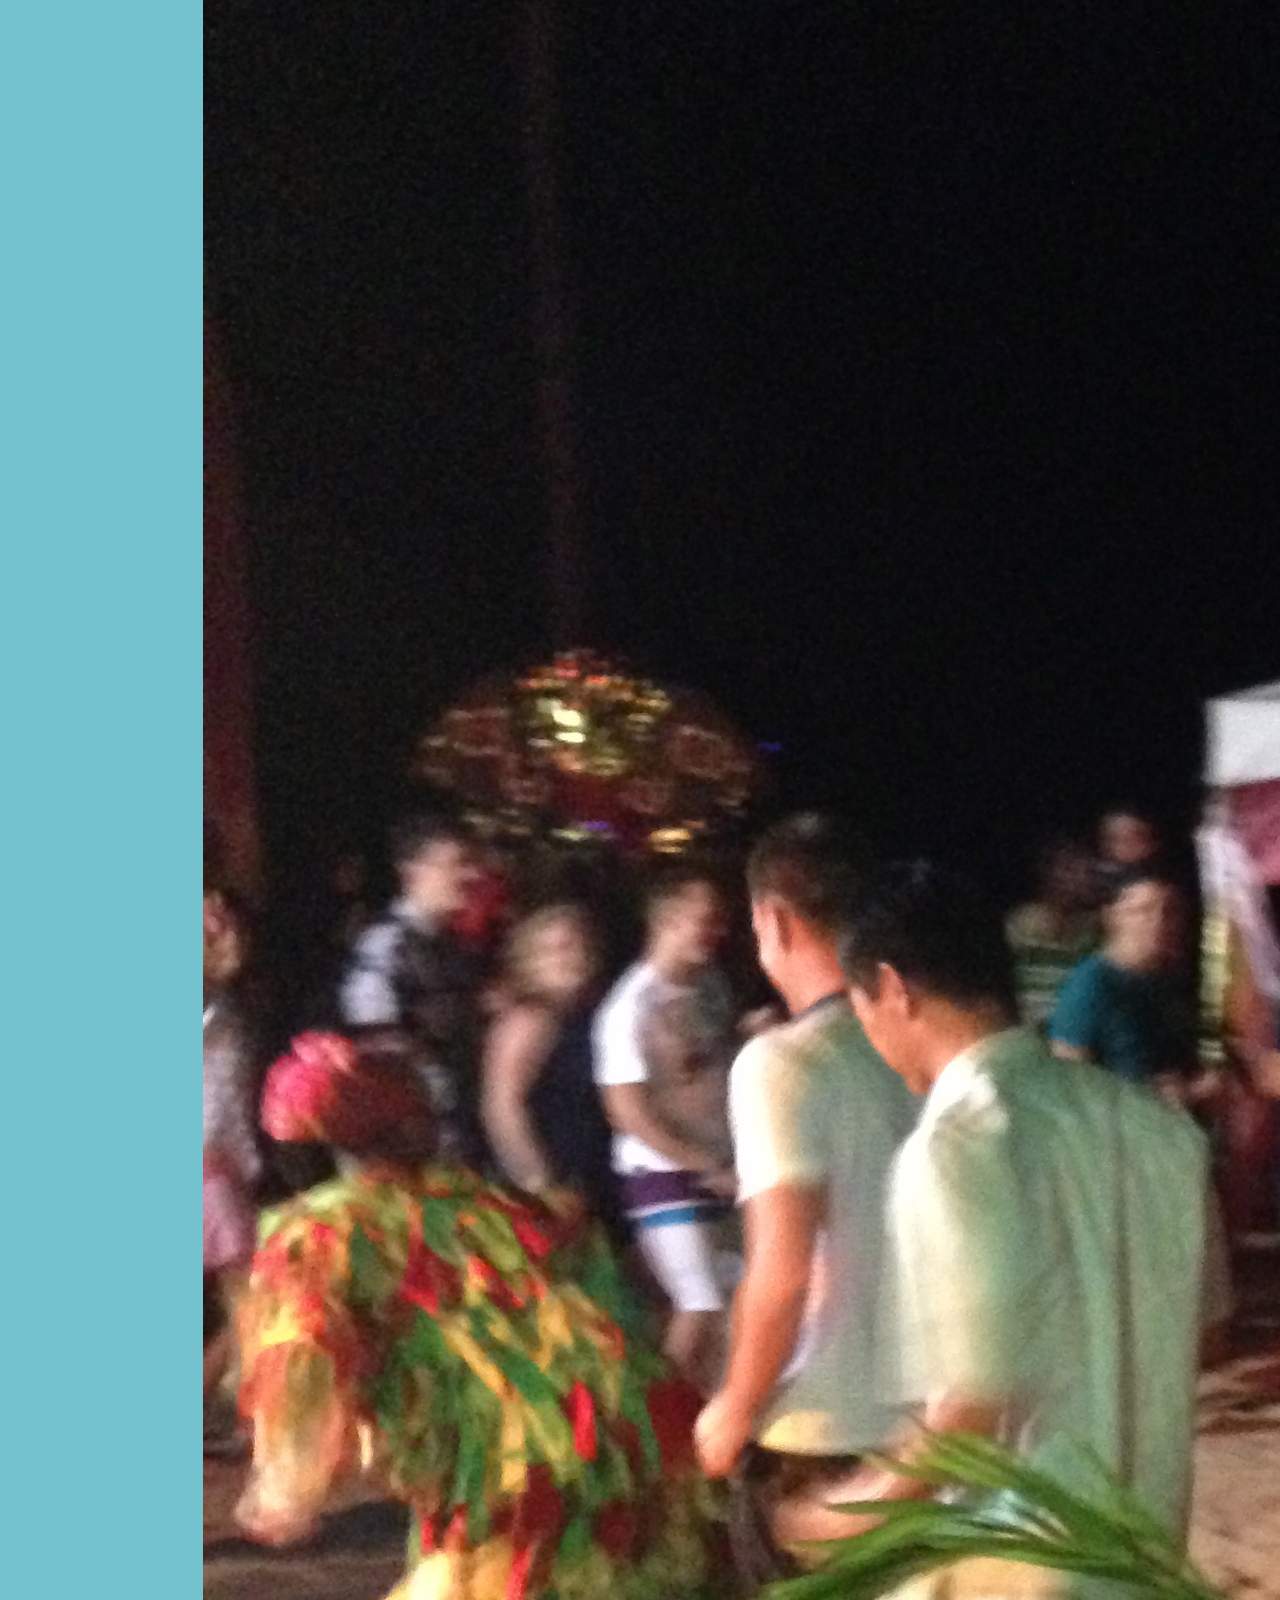
==== commit 33127995: "add pictures and an update about RAID2014" ====
--- a/index.html
+++ b/index.html
@@ -18,6 +18,13 @@
 			 var s = document.getElementsByTagName('script')[0]; s.parentNode.insertBefore(ga, s);
 			 })();
 		</script>
+		<script src="http://ajax.googleapis.com/ajax/libs/jquery/1/jquery.js"></script>
+		<script src="static/galleria-1.3.min.js"></script>
+		<script>
+ 			Galleria.loadTheme('static/galleria.classic.min.js');
+	    	Galleria.run('#galleria');
+		</script>
+		<style>#galleria{height: 500px;}</style>
 	</head>
 
 	<body>
@@ -65,13 +72,36 @@
 								<p>
 									This symposium brings together leading researchers and practitioners from academia, government, and industry to discuss novel security problems, solutions and technologies related to intrusion detection, attacks and defenses.
 								</p>
+								<p style="color:#ff0000">
+									<b>Update (10/25): RAID 2013 was a success!  RAID 2014 will be chaired by Angelos Stavrou (George Mason University) and co-chaired by Herbert Bos (Vrije Universiteit Amsterdam) in Gothenburg, Sweden.</b>
+								</p>
 							</td>
 						</tr>
 					</tbody>
 				</table>
 			</div>
-			
+
 			<!-- SECOND LONG BAR -->
+			<div class="container">
+				<div class="longbar">
+					Photos
+				</div>
+			</div>
+
+			<!-- SECOND CONTENT -->
+			<div id="galleria">
+				<a><img src="static/images/IMG_0309.jpg" data-title="Opening Hike" data-description="" /></a>
+				<img src="static/images/IMG_0312thumb.jpg" data-title="Opening Hike" data-description="" />
+				<img src="static/images/IMG_0327.jpg" data-title="RAID Banner" data-description="" />
+				<img src="static/images/IMG_0330.jpg" data-title="Conference Hall" data-description="" />
+				<img src="static/images/IMG_0337.jpg" data-title="BBQ on the Beach" data-description="" />
+				<img src="static/images/IMG_0344.jpg" data-title="BBQ on the Beach" data-description="" />
+				<img src="static/images/IMG_0351.jpg" data-title="BBQ on the Beach" data-description="" />
+				<img src="static/images/IMG_0353.jpg" data-title="BBQ on the Beach" data-description="" />
+				<img src="static/images/IMG_0321.jpg" data-title="Sunset on the Caribbean" data-description="" />
+			</div>
+
+			<!-- THIRD LONG BAR -->
 			<div class="container">
 				<div class="longbar">
 					<!-- icon from http://en.opensuse.org/index.php?title=File:Icon-news.png -->
@@ -79,7 +109,7 @@
 				</div>
 			</div>
 
-			<!-- SECOND CONTENT -->
+			<!-- THIRD CONTENT -->
 			<div>
 				<table style="padding-left: 20px; padding-right: 20px; width: 100%">
 					<tbody>
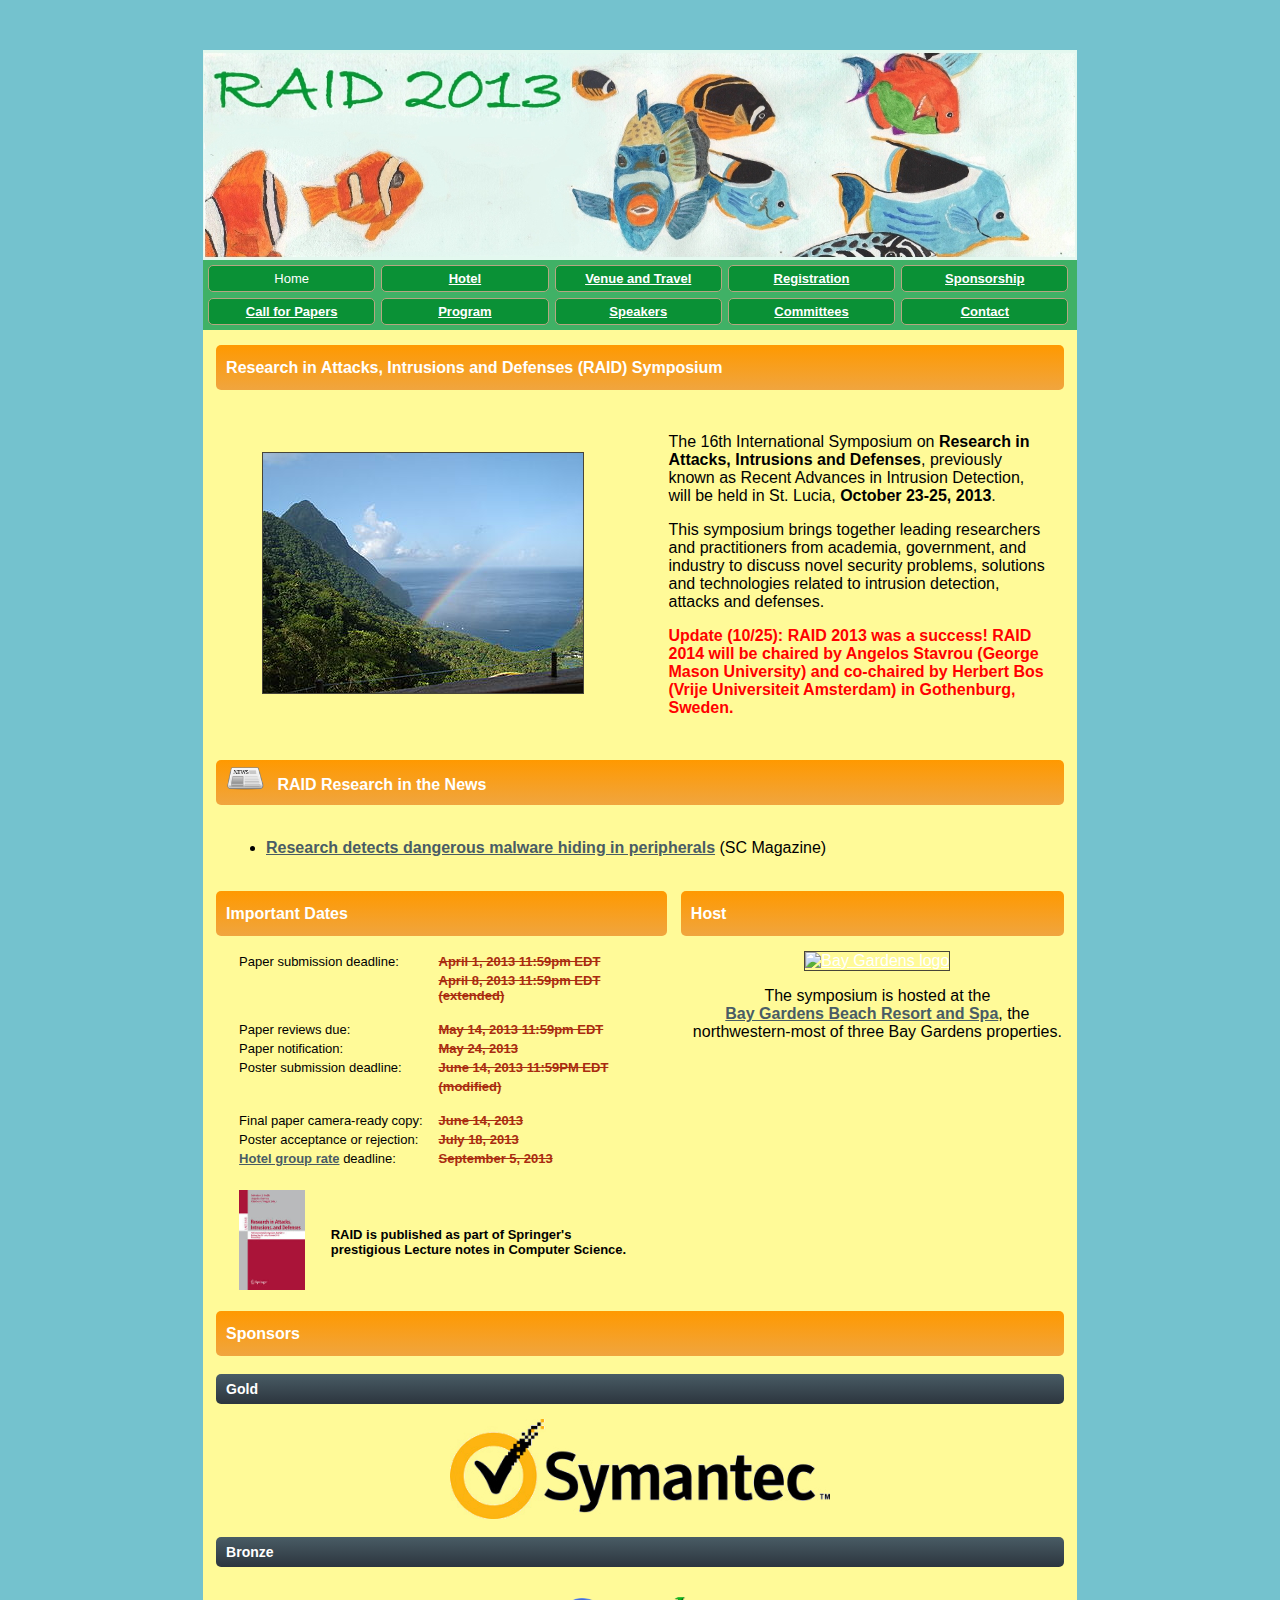
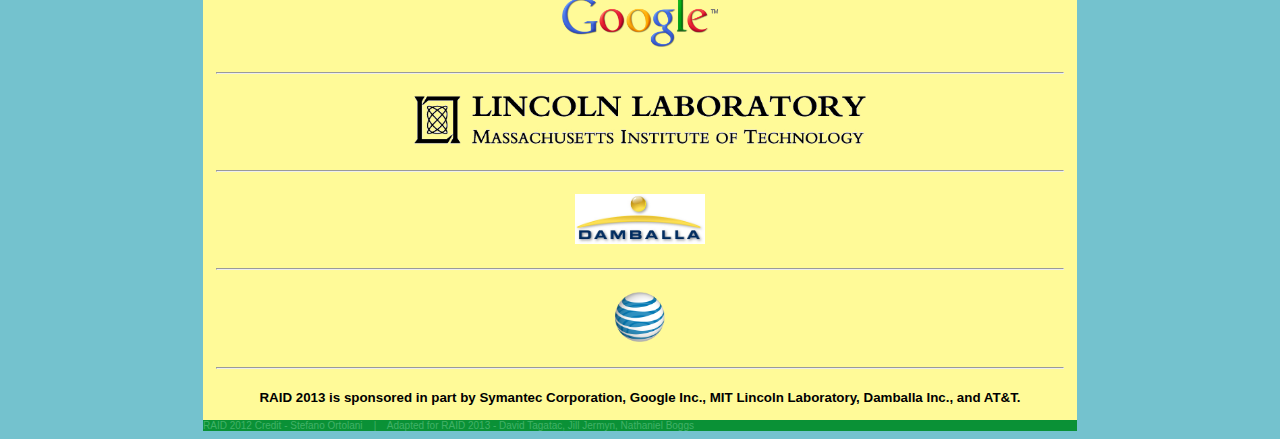
==== commit ec9f1f98: "temporarily comment out photos to make them more robust" ====
--- a/index.html
+++ b/index.html
@@ -18,6 +18,7 @@
 			 var s = document.getElementsByTagName('script')[0]; s.parentNode.insertBefore(ga, s);
 			 })();
 		</script>
+<!--
 		<script src="http://ajax.googleapis.com/ajax/libs/jquery/1/jquery.js"></script>
 		<script src="static/galleria-1.3.min.js"></script>
 		<script>
@@ -25,6 +26,7 @@
 	    	Galleria.run('#galleria');
 		</script>
 		<style>#galleria{height: 500px;}</style>
+-->
 	</head>
 
 	<body>
@@ -81,14 +83,15 @@
 				</table>
 			</div>
 
-			<!-- SECOND LONG BAR -->
+<!--
+			<!-- SECOND LONG BAR --
 			<div class="container">
 				<div class="longbar">
 					Photos
 				</div>
 			</div>
 
-			<!-- SECOND CONTENT -->
+			<!-- SECOND CONTENT --
 			<div id="galleria">
 				<a><img src="static/images/IMG_0309.jpg" data-title="Opening Hike" data-description="" /></a>
 				<img src="static/images/IMG_0312thumb.jpg" data-title="Opening Hike" data-description="" />
@@ -100,6 +103,7 @@
 				<img src="static/images/IMG_0353.jpg" data-title="BBQ on the Beach" data-description="" />
 				<img src="static/images/IMG_0321.jpg" data-title="Sunset on the Caribbean" data-description="" />
 			</div>
+-->
 
 			<!-- THIRD LONG BAR -->
 			<div class="container">
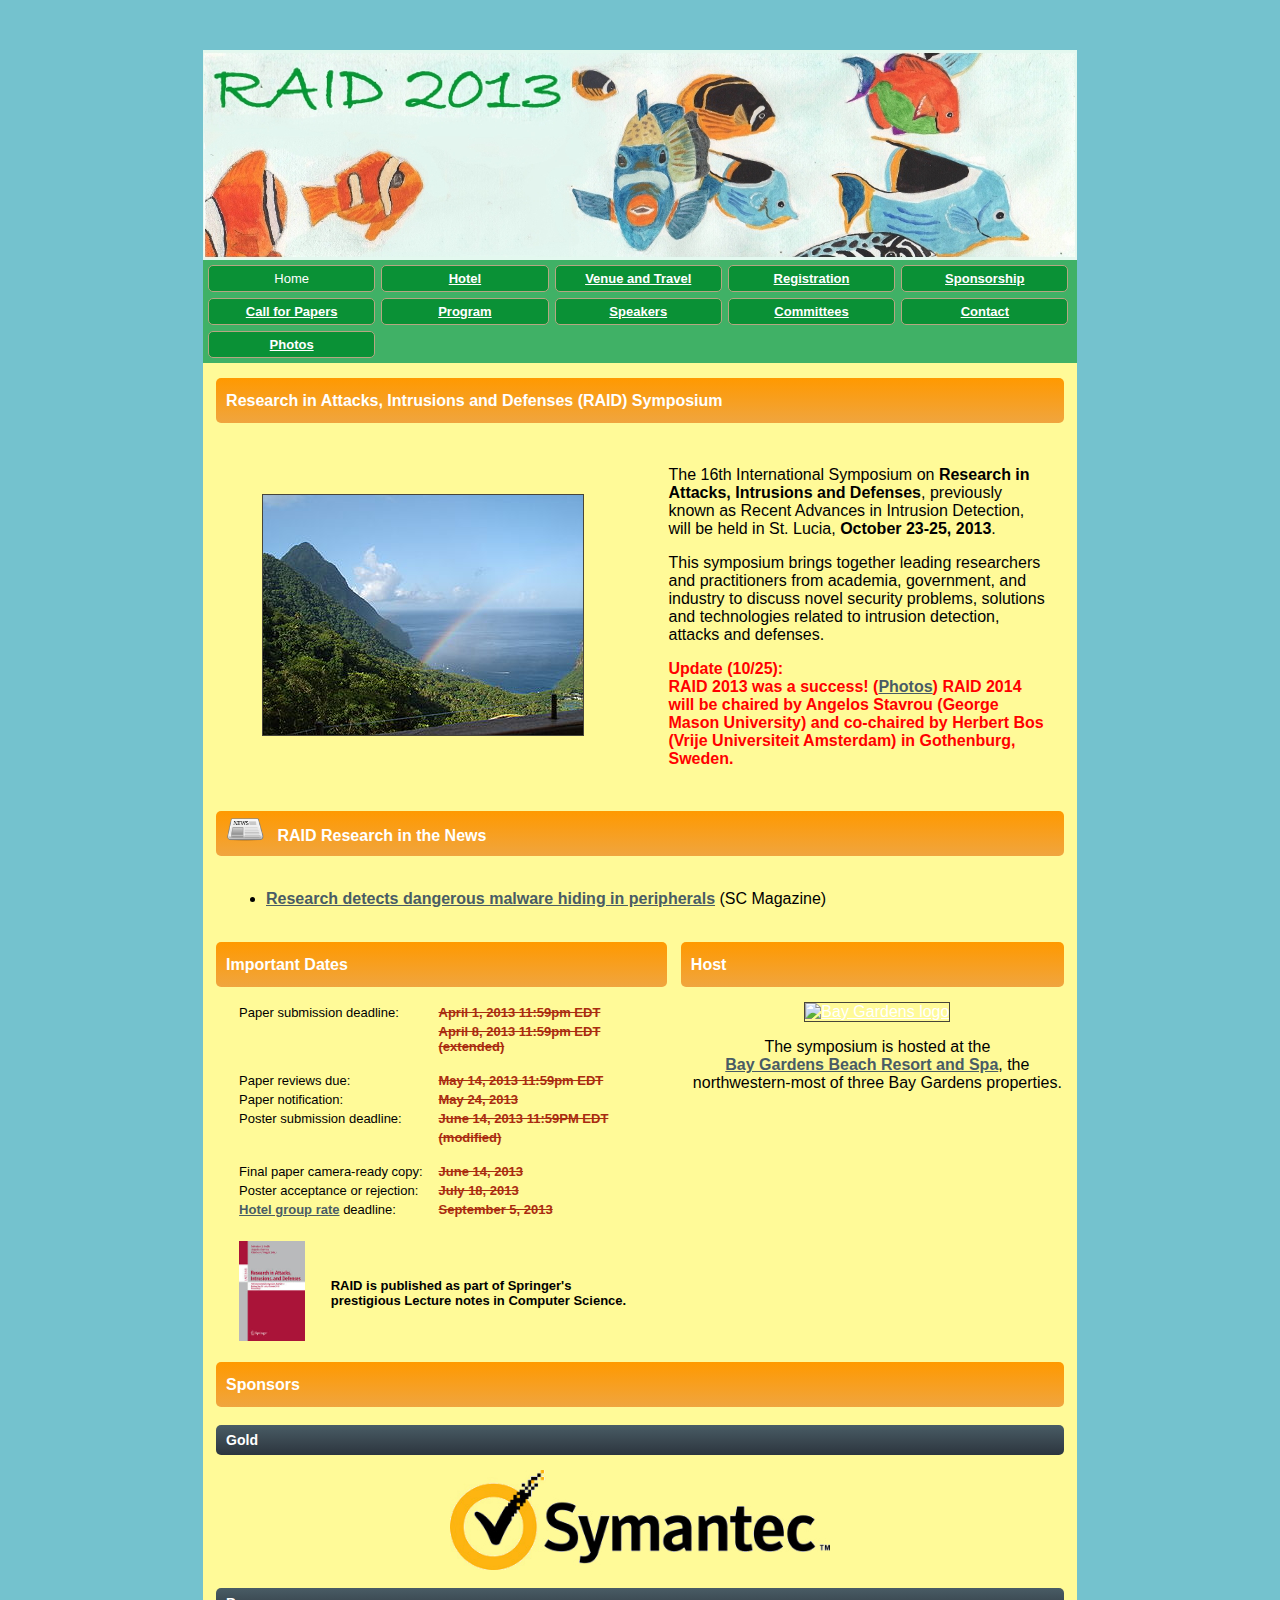
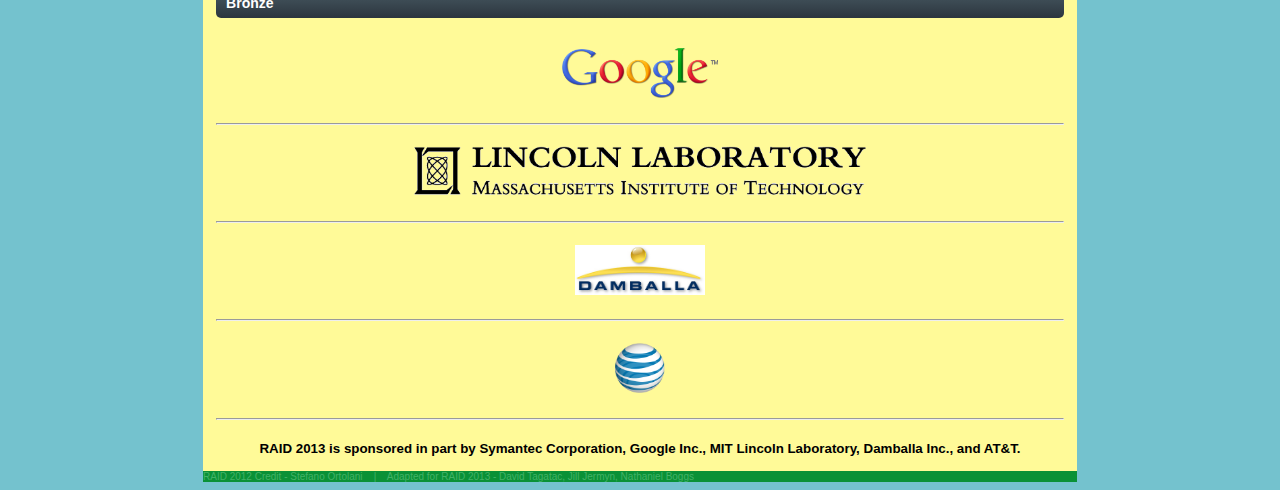
==== commit 9c217a9e: "static photos page" ====
--- a/index.html
+++ b/index.html
@@ -18,15 +18,6 @@
 			 var s = document.getElementsByTagName('script')[0]; s.parentNode.insertBefore(ga, s);
 			 })();
 		</script>
-<!--
-		<script src="http://ajax.googleapis.com/ajax/libs/jquery/1/jquery.js"></script>
-		<script src="static/galleria-1.3.min.js"></script>
-		<script>
- 			Galleria.loadTheme('static/galleria.classic.min.js');
-	    	Galleria.run('#galleria');
-		</script>
-		<style>#galleria{height: 500px;}</style>
--->
 	</head>
 
 	<body>
@@ -47,6 +38,8 @@
 				<div class="cell"><a href="speakers.html">Speakers</a></div>
 				<div class="cell"><a href="committees.html">Committees</a></div>
 				<div class="cell"><a href="contact.html">Contact</a></div>
+				<br />
+				<div class="cell"><a href="photos.html">Photos</a></div>
 				<div style="clear:both;"></div>
 			</div>
 
@@ -75,7 +68,10 @@
 									This symposium brings together leading researchers and practitioners from academia, government, and industry to discuss novel security problems, solutions and technologies related to intrusion detection, attacks and defenses.
 								</p>
 								<p style="color:#ff0000">
-									<b>Update (10/25): RAID 2013 was a success!  RAID 2014 will be chaired by Angelos Stavrou (George Mason University) and co-chaired by Herbert Bos (Vrije Universiteit Amsterdam) in Gothenburg, Sweden.</b>
+									<b>
+										Update (10/25):<br/>
+										RAID 2013 was a success! (<a href="photos.html" class="glink">Photos</a>)  RAID 2014 will be chaired by Angelos Stavrou (George Mason University) and co-chaired by Herbert Bos (Vrije Universiteit Amsterdam) in Gothenburg, Sweden.
+									</b>
 								</p>
 							</td>
 						</tr>
@@ -83,29 +79,7 @@
 				</table>
 			</div>
 
-<!--
-			<!-- SECOND LONG BAR --
-			<div class="container">
-				<div class="longbar">
-					Photos
-				</div>
-			</div>
-
-			<!-- SECOND CONTENT --
-			<div id="galleria">
-				<a><img src="static/images/IMG_0309.jpg" data-title="Opening Hike" data-description="" /></a>
-				<img src="static/images/IMG_0312thumb.jpg" data-title="Opening Hike" data-description="" />
-				<img src="static/images/IMG_0327.jpg" data-title="RAID Banner" data-description="" />
-				<img src="static/images/IMG_0330.jpg" data-title="Conference Hall" data-description="" />
-				<img src="static/images/IMG_0337.jpg" data-title="BBQ on the Beach" data-description="" />
-				<img src="static/images/IMG_0344.jpg" data-title="BBQ on the Beach" data-description="" />
-				<img src="static/images/IMG_0351.jpg" data-title="BBQ on the Beach" data-description="" />
-				<img src="static/images/IMG_0353.jpg" data-title="BBQ on the Beach" data-description="" />
-				<img src="static/images/IMG_0321.jpg" data-title="Sunset on the Caribbean" data-description="" />
-			</div>
--->
-
-			<!-- THIRD LONG BAR -->
+			<!-- SECOND LONG BAR -->
 			<div class="container">
 				<div class="longbar">
 					<!-- icon from http://en.opensuse.org/index.php?title=File:Icon-news.png -->
@@ -113,7 +87,7 @@
 				</div>
 			</div>
 
-			<!-- THIRD CONTENT -->
+			<!-- SECOND CONTENT -->
 			<div>
 				<table style="padding-left: 20px; padding-right: 20px; width: 100%">
 					<tbody>
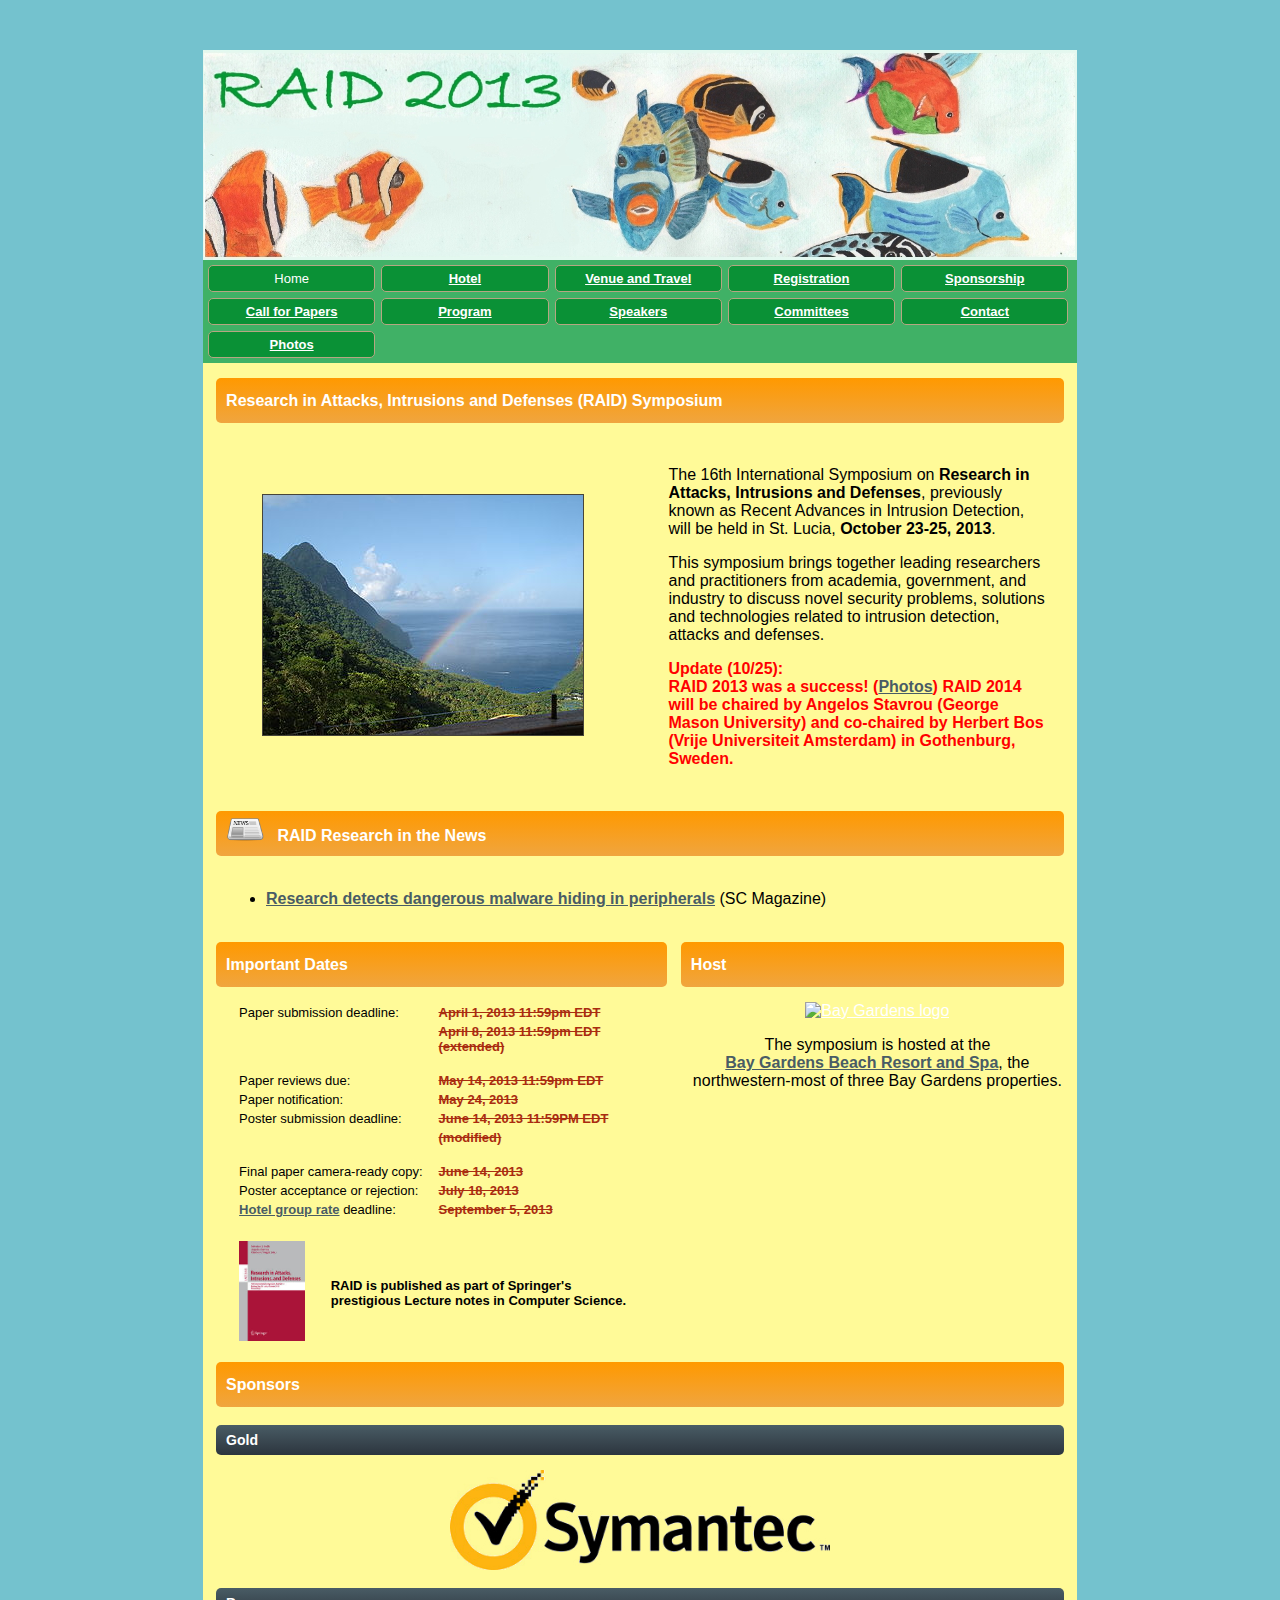
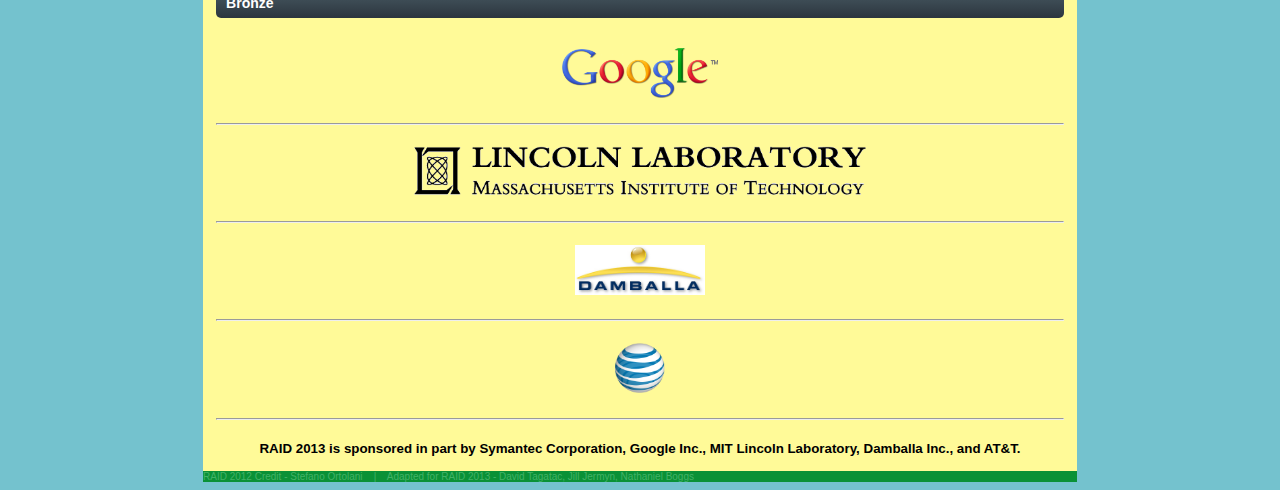
==== commit 33d2ebbb: "fix broken Bay Gardens logo" ====
--- a/index.html
+++ b/index.html
@@ -174,7 +174,7 @@
 
 				<!-- HOST (RIGHT) -->
 				<div style="float: right; width: 44%; text-align: center; ">
-					<a href="http://baygardensresorts.com/bay-gardens-beach-resort-spa/property-overview.html"><img src="http://baygardensresorts.com/images/baygardens-logo.jpg" style= "border: 1px solid #474539" height="180" alt="Bay Gardens logo"/></a>
+					<a href="http://baygardensresorts.com/bay-gardens-beach-resort-spa/property-overview.html"><img src="http://www.baygardensresorts.com/wp-content/themes/baygardens/images/logo.png" height="180" alt="Bay Gardens logo"/></a>
 					<br />
 					<p>
 						The symposium is hosted at the <br />
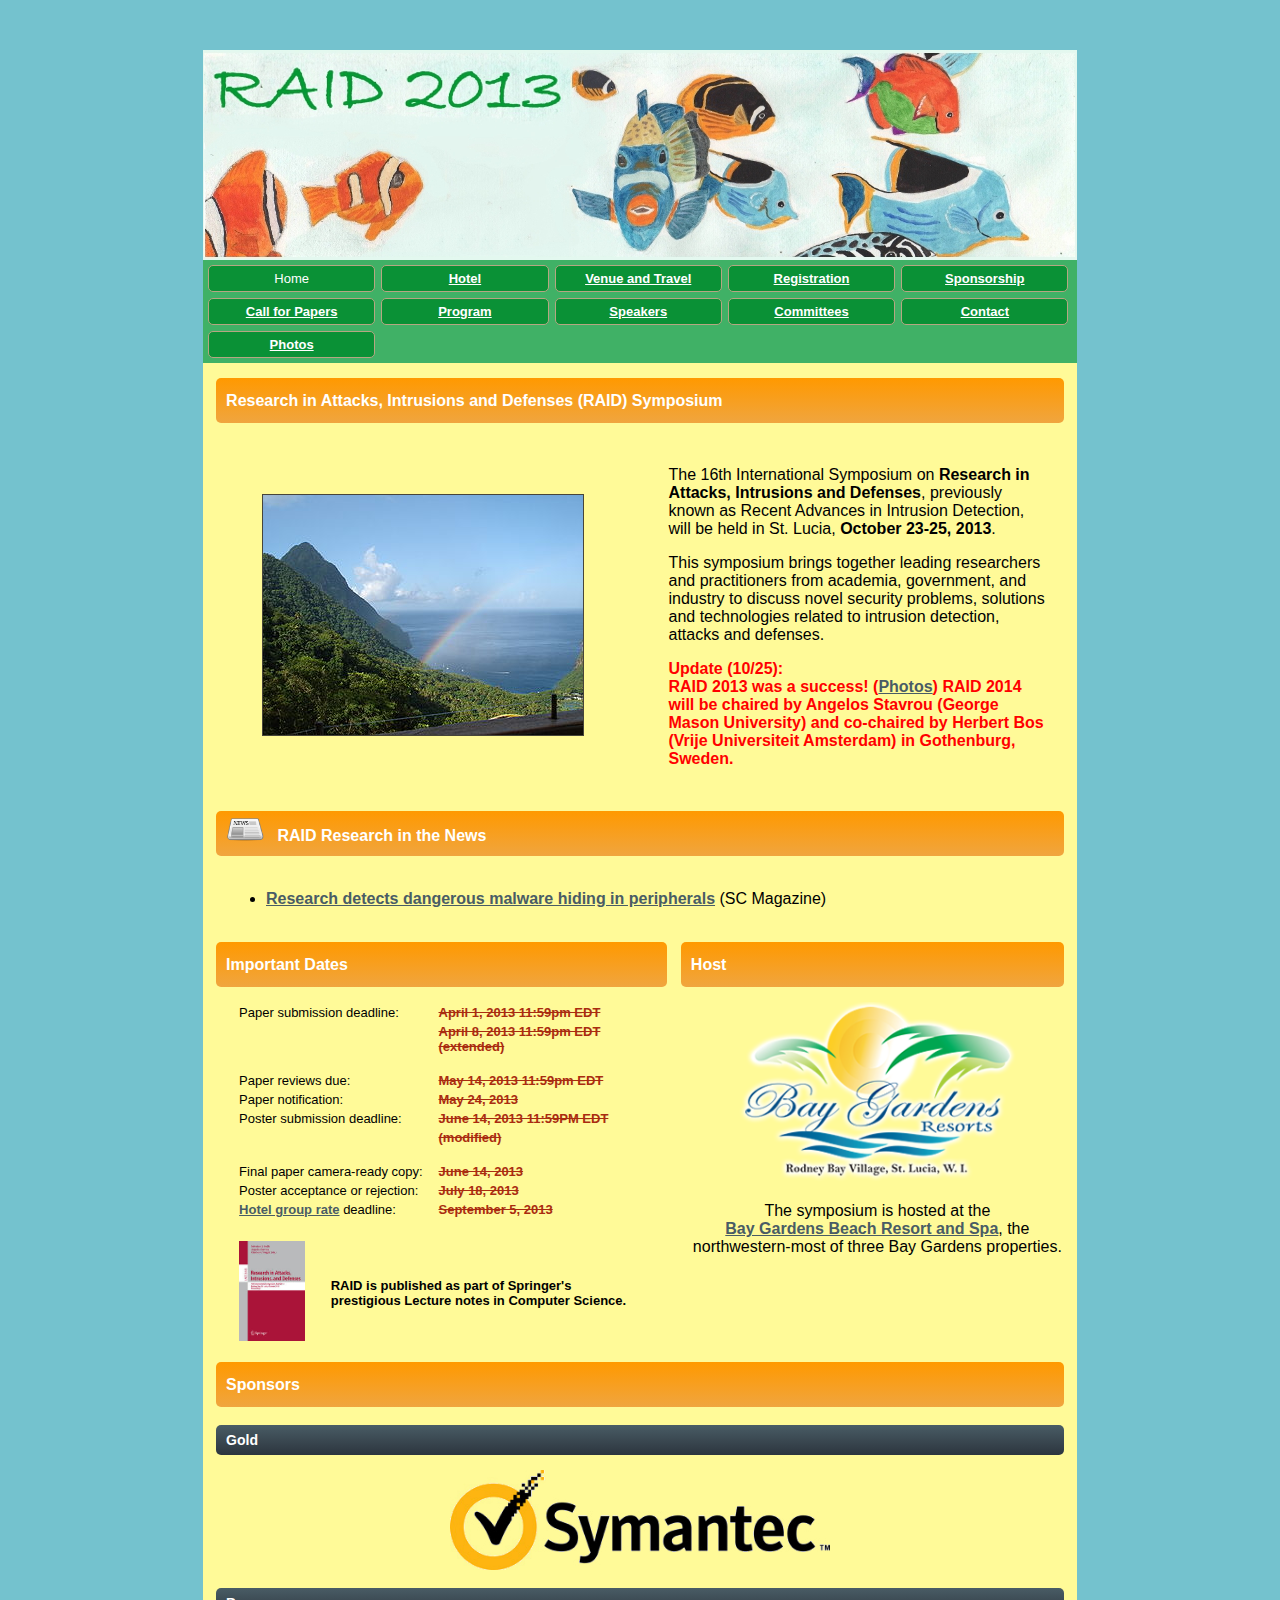
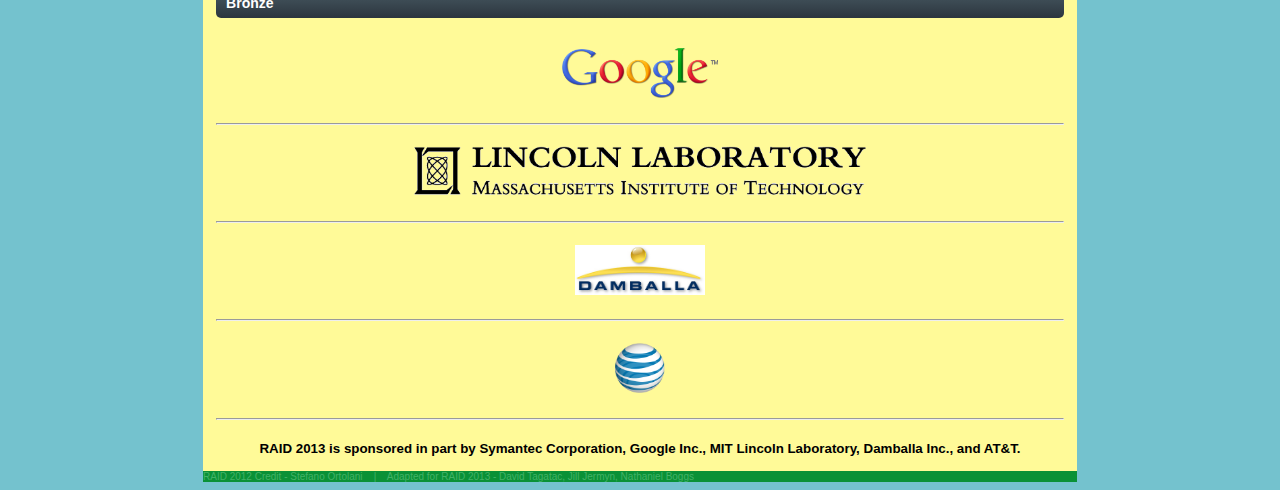
==== commit 3eec9f31: "stop hotlinking Bay Gardens logo" ====
--- a/index.html
+++ b/index.html
@@ -174,7 +174,7 @@
 
 				<!-- HOST (RIGHT) -->
 				<div style="float: right; width: 44%; text-align: center; ">
-					<a href="http://baygardensresorts.com/bay-gardens-beach-resort-spa/property-overview.html"><img src="http://www.baygardensresorts.com/wp-content/themes/baygardens/images/logo.png" height="180" alt="Bay Gardens logo"/></a>
+					<a href="http://baygardensresorts.com/bay-gardens-beach-resort-spa/property-overview.html"><img src="static/images/logo-Bay_Gardens.png" height="180" alt="Bay Gardens logo"/></a>
 					<br />
 					<p>
 						The symposium is hosted at the <br />
